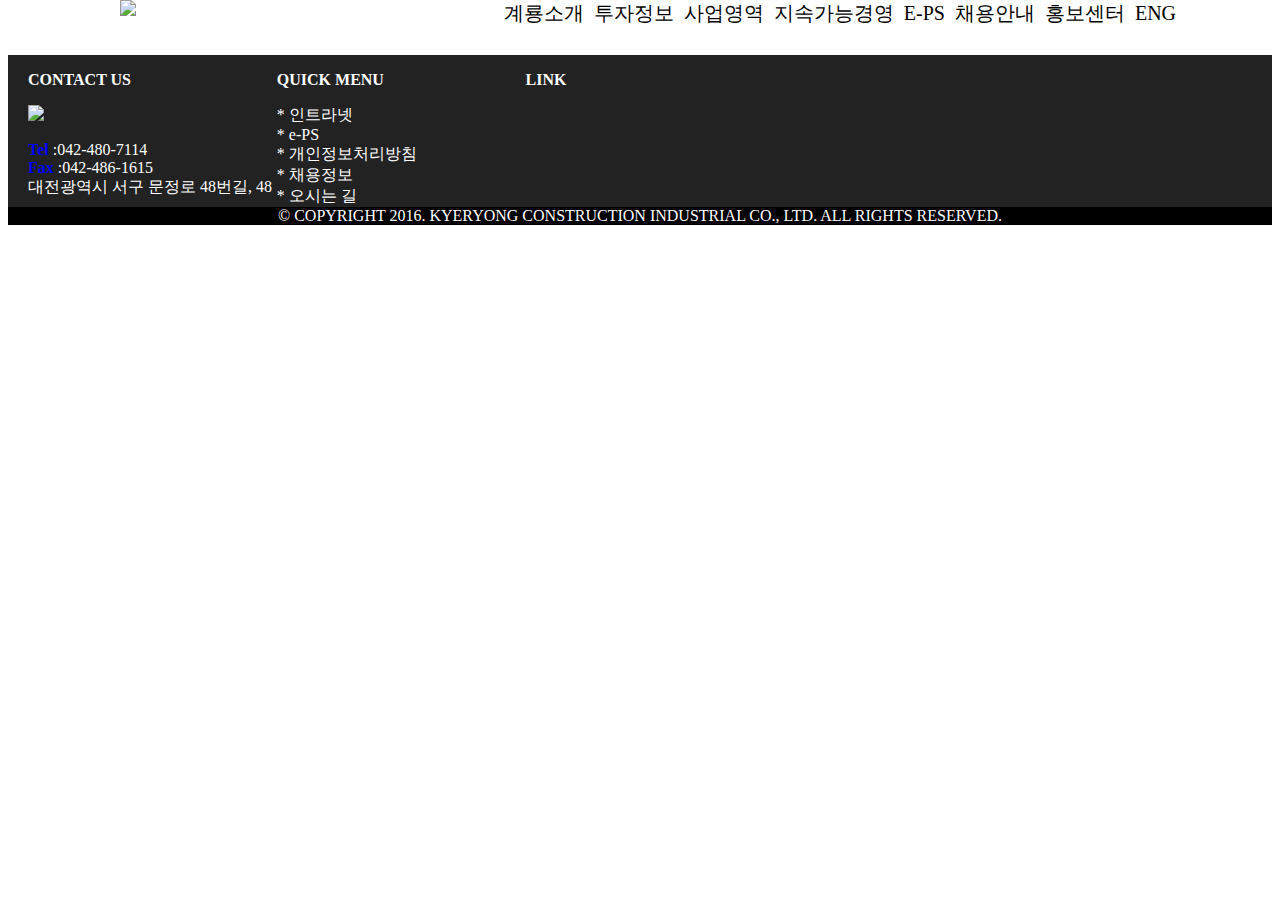
==== index.html @ 604e1d3a "fixed layer add" ====
<!DOCTYPE html>
<html lang="en">
<head>
    <meta charset="UTF-8">
    <meta name="viewport" content="width=device-width, initial-scale=1.0">
    <title>계룡건설산업</title>

    <style>

        div{
            border: 0px solid black;
            position: relative;
        }

        p{
            font-weight: bold;
        }

        span{
            display: block;
        }

        .navigation{
            position: fixed;
            display: flex;
            justify-content: space-around;
            top: 0;
            background-color: white;
            width: 100%;
        }

        .menu{
            display: flex;
            align-items: center;
        }

        .menu a{
            text-decoration: none;
            font-size: 20px;
            color: black;
            padding-left: 10px;
        }

        .menu a:hover{
            color: skyblue;
        }

        .body{
            margin-top: 55px;
        }

        .complain{
            display: flex;
            justify-content: space-evenly;
            background-color: #222;

            padding-left: 20px;
            color: white;
        }

        .complain > div:nth-child(1){
            width: 20%;
        }

        .complain > div:nth-child(2){
            width: 20%;
        }

        .complain > div:nth-child(3){
            width: 60%;
        }

        .last{
            display: flex; 
            justify-content: center;
            background-color: black;
            color: white;
        }



    </style>

</head>
<body>

    <!-- 최 외곽 -->
    <div class="container">
        <!-- 공용 레이어(top) -->
        <div class="navigation">
            <img width="150px" src="https://pds.saramin.co.kr/company/logo/202307/25/rybs5n_b48i-1mq885e_logo.jpg">
            
            <div class="menu">
                <a href="">계룡소개</a>
                <a href="">투자정보</a>
                <a href="">사업영역</a>
                <a href="">지속가능경영</a>
                <a href="">E-PS</a>
                <a href="">채용안내</a>
                <a href="">홍보센터</a>
                <a href="">ENG</a>
            </div>
        </div>

        <!-- body -->
        <div class="body">

        </div>

        <!-- last layer -->
        <div class="complain">
            <div>
                <p>CONTACT US</p>
                <p><img 
                    width="150px"
                    src="https://pds.saramin.co.kr/company/logo/202307/25/rybs5n_b48i-1mq885e_logo.jpg"></p>
                <span>
                    <h4 style="color: blue; display: inline;">Tel</h4>
                    :042-480-7114
                </span>
                <span>
                    <h4 style="color: blue; display: inline;">Fax</h4>
                    :042-486-1615
                </span>
                <span>대전광역시 서구 문정로 48번길, 48</span>
            </div>
            <div>
                <p>QUICK MENU</p>
                <span> * 인트라넷</span>
                <span> * e-PS </span>
                <span> * 개인정보처리방침</span>
                <span> * 채용정보 </span>
                <span> * 오시는 길</span>
            </div>
            <div>
                <p>LINK</p>
                <img src="" alt="">
                <img src="" alt="">
                <img src="" alt="">
            </div>
        </div>
        <div class="last">© COPYRIGHT 2016. KYERYONG CONSTRUCTION INDUSTRIAL CO., LTD. ALL RIGHTS RESERVED.</div>
    </div>
</body>
</html>
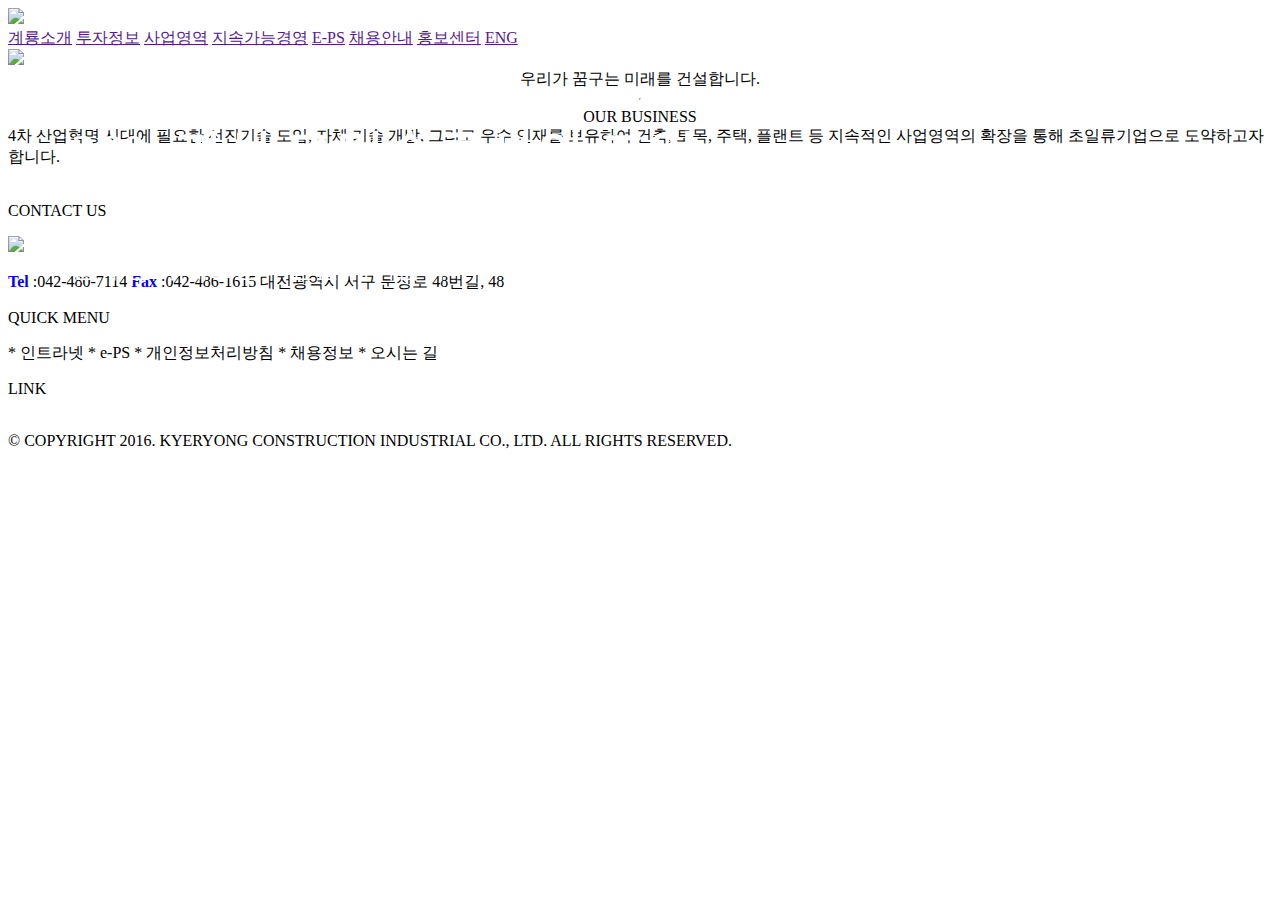
==== commit f3e31d51: "수정" ====
--- a/index.html
+++ b/index.html
@@ -4,81 +4,29 @@
     <meta charset="UTF-8">
     <meta name="viewport" content="width=device-width, initial-scale=1.0">
     <title>계룡건설산업</title>
+    <link rel="stylesheet" href="./resources/css/merge.css">
+
+    <!-- mystyle.css 파일 불러와서 적용시키기 -->
+    <link rel="stylesheet" href="./resources/index_css.css">
 
     <style>
-
-        div{
-            border: 0px solid black;
+        .main-img{
             position: relative;
         }
 
-        p{
-            font-weight: bold;
+        .img-text{
+            position: absolute;
+            top: 15%;
+            left: 5%;
+            color: white;
+            font-size: 25px;
         }
 
-        span{
-            display: block;
-        }
-
-        .navigation{
-            position: fixed;
+        .business_complain{
             display: flex;
-            justify-content: space-around;
-            top: 0;
-            background-color: white;
-            width: 100%;
-        }
-
-        .menu{
-            display: flex;
+            flex-direction: column;
             align-items: center;
         }
-
-        .menu a{
-            text-decoration: none;
-            font-size: 20px;
-            color: black;
-            padding-left: 10px;
-        }
-
-        .menu a:hover{
-            color: skyblue;
-        }
-
-        .body{
-            margin-top: 55px;
-        }
-
-        .complain{
-            display: flex;
-            justify-content: space-evenly;
-            background-color: #222;
-
-            padding-left: 20px;
-            color: white;
-        }
-
-        .complain > div:nth-child(1){
-            width: 20%;
-        }
-
-        .complain > div:nth-child(2){
-            width: 20%;
-        }
-
-        .complain > div:nth-child(3){
-            width: 60%;
-        }
-
-        .last{
-            display: flex; 
-            justify-content: center;
-            background-color: black;
-            color: white;
-        }
-
-
-
     </style>
 
 </head>
@@ -105,6 +53,33 @@
         <!-- body -->
         <div class="body">
 
+            <!-- 이미지 및 텍스트 -->
+            <div class="main-img">
+                <img 
+                width="100%"
+                src=".\resources\images\main_img1.png">
+                
+                <div class="img-text">
+                    <span>한국은행 통합별관</span>
+                    <h1>360' 건설 토털솔루션의 도약</h1>
+                    <span>대한민국 종합은행 건물에 대한 100년만의 리노베이션 프로젝트</span>
+                    <span>프리콘(Pre-Con) 서비스 등 스마트 기술로 건설 부문의 새로운 혁신을 이러갑니다.</span>
+                </div>
+            </div>
+        </div>
+
+        <!-- 사업 소개 -->
+        <div class="business_complain">
+            <span>우리가 꿈구는 미래를 건설합니다.</span>
+            <hr>
+            <span>OUR BUSINESS</span>
+            <span>4차 산업혁명 시대에 필요한 선진기술 도입, 자체 기술 개발, 
+                그리고 우수 인재를 보유하여 건축, 토목, 주택, 플랜트 등 
+                지속적인 사업영역의 확장을 통해 초일류기업으로 도약하고자 합니다.</span>
+        </div>
+
+        <div class="business_card">
+            <img src="">
         </div>
 
         <!-- last layer -->
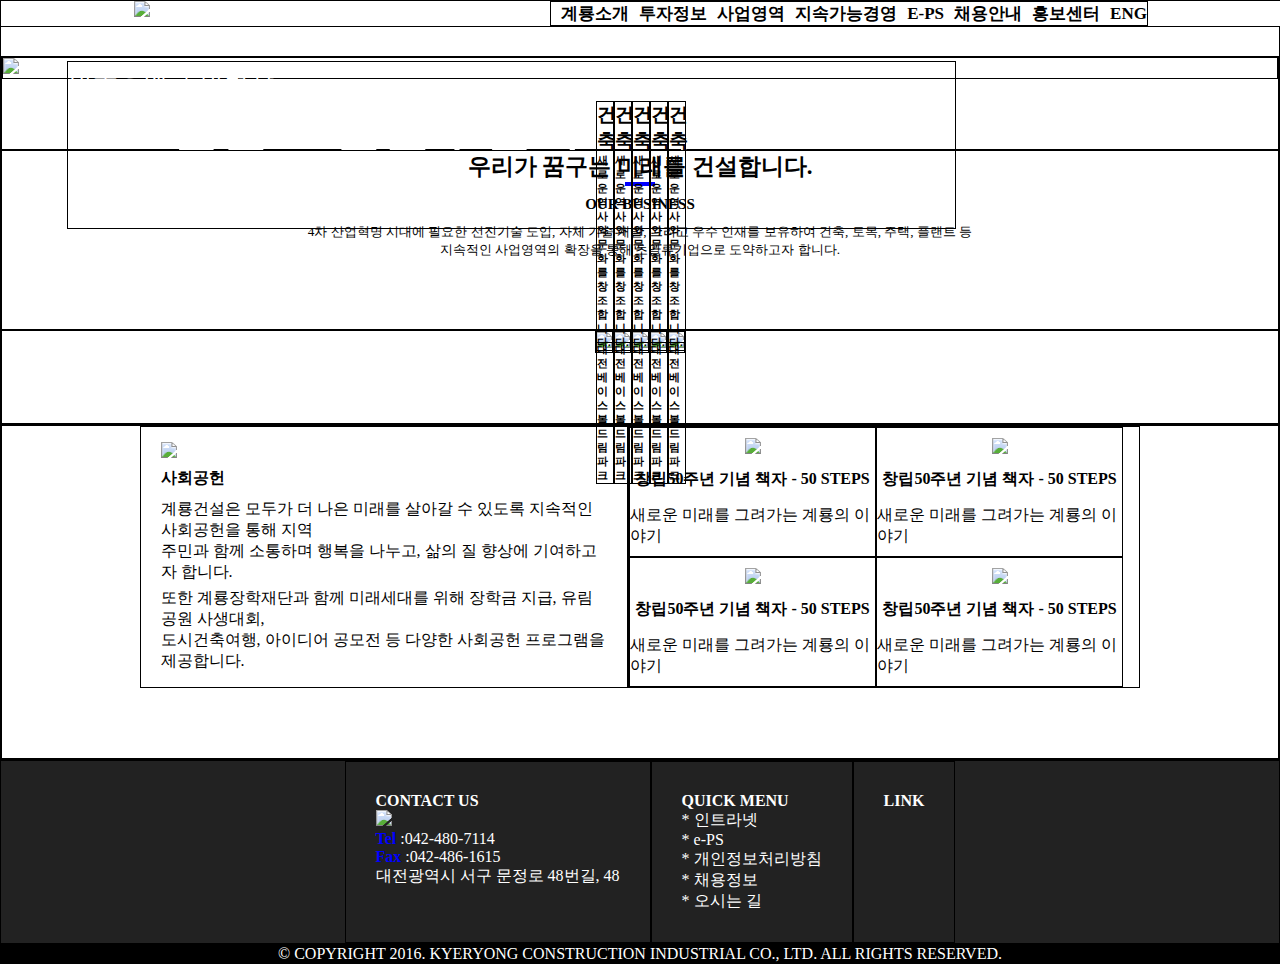
==== commit 9c699d77: "24.06.06 index 추가" ====
--- a/index.html
+++ b/index.html
@@ -4,12 +4,27 @@
     <meta charset="UTF-8">
     <meta name="viewport" content="width=device-width, initial-scale=1.0">
     <title>계룡건설산업</title>
-    <link rel="stylesheet" href="./resources/css/merge.css">
-
+    
     <!-- mystyle.css 파일 불러와서 적용시키기 -->
-    <link rel="stylesheet" href="./resources/index_css.css">
+    <link rel="stylesheet" href="./resources_sjm/css/index_css.css">
 
     <style>
+        *{
+            margin: 0;
+            padding: 0;
+        }
+
+        hr{
+            height: 1px;
+            background-color: black;
+            border: none;
+        }
+
+        .container > div{
+            padding-bottom: 70px;
+        }
+
+        /* <!-- 이미지 및 텍스트 --> */
         .main-img{
             position: relative;
         }
@@ -22,11 +37,82 @@
             font-size: 25px;
         }
 
+        /* <!-- 사업 소개 --> */
         .business_complain{
             display: flex;
             flex-direction: column;
             align-items: center;
         }
+
+        .business_complain h5{
+            font-weight: normal;
+        }
+
+        /* <!-- 사업 종류 --> */
+
+        .business_card{
+            display: flex;
+            justify-content: center;
+        }
+        .card-part{
+            position: relative;
+        }
+
+        .card-text-top{
+            position: absolute;
+            width: 100%;
+            top: 10px;
+        } 
+
+        .card-text-bottom{
+            position: absolute;
+            width: 100%;
+            bottom: 1px;
+        }
+
+        /* <!-- <!-- 소식 --> --> */
+        .story{
+            display: flex;
+            justify-content: center;
+        }
+
+        .story-left{
+            display: flex;
+            flex-direction: column;
+            width: 35%;
+
+            padding-top: 15px;
+            padding-left: 20px;
+            padding-right: 20px;
+            padding-bottom: 15px;
+        }
+
+        .story-left img{
+            padding-bottom: 10px;
+        }
+
+        .story-left p{
+            padding-bottom: 10px;
+        }
+
+        .story-right{
+            width: 40%;
+            display: flex;
+            flex-wrap: wrap;
+        }
+
+        .story-right > div{
+            width: 48%;
+            display: flex;
+            flex-direction: column;
+            justify-content: center;
+            align-items: center;
+        }
+
+        .story-right p{
+            padding-top: 15px;
+            padding-bottom: 15px;
+        }
     </style>
 
 </head>
@@ -34,30 +120,13 @@
 
     <!-- 최 외곽 -->
     <div class="container">
-        <!-- 공용 레이어(top) -->
-        <div class="navigation">
-            <img width="150px" src="https://pds.saramin.co.kr/company/logo/202307/25/rybs5n_b48i-1mq885e_logo.jpg">
-            
-            <div class="menu">
-                <a href="">계룡소개</a>
-                <a href="">투자정보</a>
-                <a href="">사업영역</a>
-                <a href="">지속가능경영</a>
-                <a href="">E-PS</a>
-                <a href="">채용안내</a>
-                <a href="">홍보센터</a>
-                <a href="">ENG</a>
-            </div>
-        </div>
-
-        <!-- body -->
+        <!-- body(navigation의 가려지는 것을 방지) -->
         <div class="body">
-
             <!-- 이미지 및 텍스트 -->
             <div class="main-img">
                 <img 
                 width="100%"
-                src=".\resources\images\main_img1.png">
+                src=".\resources_sjm\images\main_img1.png">
                 
                 <div class="img-text">
                     <span>한국은행 통합별관</span>
@@ -70,51 +139,166 @@
 
         <!-- 사업 소개 -->
         <div class="business_complain">
-            <span>우리가 꿈구는 미래를 건설합니다.</span>
-            <hr>
-            <span>OUR BUSINESS</span>
-            <span>4차 산업혁명 시대에 필요한 선진기술 도입, 자체 기술 개발, 
+            <span style="font-size: 23px; font-weight: bold;">
+                우리가 꿈구는 미래를 건설합니다.
+            </span>
+            <hr style="width: 30px; height: 4px; background-color: blue;">
+            <span style="font-weight: bold; padding-top: 10px; padding-bottom: 10px; font-size: 15px;">OUR BUSINESS</span>
+            <h5>4차 산업혁명 시대에 필요한 선진기술 도입, 자체 기술 개발, 
                 그리고 우수 인재를 보유하여 건축, 토목, 주택, 플랜트 등 
-                지속적인 사업영역의 확장을 통해 초일류기업으로 도약하고자 합니다.</span>
-        </div>
-
+            </h5>
+            <h5>
+                지속적인 사업영역의 확장을 통해 초일류기업으로 도약하고자 합니다.
+            </h5>
+        </div>
+
+        <!-- 사업 종류(5개) -->
         <div class="business_card">
-            <img src="">
-        </div>
-
-        <!-- last layer -->
-        <div class="complain">
-            <div>
-                <p>CONTACT US</p>
-                <p><img 
-                    width="150px"
-                    src="https://pds.saramin.co.kr/company/logo/202307/25/rybs5n_b48i-1mq885e_logo.jpg"></p>
+            <div class="card-part">
+                <img src="https://via.placeholder.com/186x258">
+                <div class="card-text-top">
+                    <h6>대전 베이스볼드림파크</h6>
+                </div>
+                <div class="card-text-bottom">
+                    <h3 class="card-text">건축</h3>
+                    <h6 class="card-text">새로운 역사와 문화를 창조합니다.</h6>
+                </div>
+            </div>
+            <div class="card-part">
+                <img src="https://via.placeholder.com/186x258">
+                <div class="card-text-top">
+                    <h6>대전 베이스볼드림파크</h6>
+                </div>
+                <div class="card-text-bottom">
+                    <h3 class="card-text">건축</h3>
+                    <h6 class="card-text">새로운 역사와 문화를 창조합니다.</h6>
+                </div>
+            </div>
+            <div class="card-part">
+                <img src="https://via.placeholder.com/186x258">
+                <div class="card-text-top">
+                    <h6>대전 베이스볼드림파크</h6>
+                </div>
+                <div class="card-text-bottom">
+                    <h3 class="card-text">건축</h3>
+                    <h6 class="card-text">새로운 역사와 문화를 창조합니다.</h6>
+                </div>
+            </div>
+            <div class="card-part">
+                <img src="https://via.placeholder.com/186x258">
+                <div class="card-text-top">
+                    <h6>대전 베이스볼드림파크</h6>
+                </div>
+                <div class="card-text-bottom">
+                    <h3 class="card-text">건축</h3>
+                    <h6 class="card-text">새로운 역사와 문화를 창조합니다.</h6>
+                </div>
+            </div>
+            <div class="card-part">
+                <img src="https://via.placeholder.com/186x258">
+                <div class="card-text-top">
+                    <h6>대전 베이스볼드림파크</h6>
+                </div>
+                <div class="card-text-bottom">
+                    <h3 class="card-text">건축</h3>
+                    <h6 class="card-text">새로운 역사와 문화를 창조합니다.</h6>
+                </div>
+            </div>
+        </div>
+
+        <hr>
+
+        <!-- 소식 -->
+        <div class="story">
+            <div class="story-left">
+                <img width="auto" src="https://via.placeholder.com/555x330">
+                <p>사회공헌</p>
                 <span>
-                    <h4 style="color: blue; display: inline;">Tel</h4>
-                    :042-480-7114
+                    계룡건설은 모두가 더 나은 미래를 살아갈 수 있도록 지속적인 사회공헌을 통해 지역 
+                </span>
+                <span style="margin-bottom: 5px;">
+                    주민과 함께 소통하며 행복을 나누고, 삶의 질 향상에 기여하고자 합니다.
                 </span>
                 <span>
-                    <h4 style="color: blue; display: inline;">Fax</h4>
-                    :042-486-1615
+                    또한 계룡장학재단과 함께 미래세대를 위해 장학금 지급, 유림공원 사생대회, 
                 </span>
-                <span>대전광역시 서구 문정로 48번길, 48</span>
-            </div>
-            <div>
-                <p>QUICK MENU</p>
-                <span> * 인트라넷</span>
-                <span> * e-PS </span>
-                <span> * 개인정보처리방침</span>
-                <span> * 채용정보 </span>
-                <span> * 오시는 길</span>
-            </div>
-            <div>
-                <p>LINK</p>
-                <img src="" alt="">
-                <img src="" alt="">
-                <img src="" alt="">
-            </div>
-        </div>
-        <div class="last">© COPYRIGHT 2016. KYERYONG CONSTRUCTION INDUSTRIAL CO., LTD. ALL RIGHTS RESERVED.</div>
+                <span>
+                    도시건축여행, 아이디어 공모전 등 다양한 사회공헌 프로그램을 제공합니다.
+                </span>
+            </div>
+            <div class="story-right">
+                <div>
+                    <img width="auto" src="https://via.placeholder.com/262x154">
+                    <p>창립50주년 기념 책자 - 50 STEPS</p>
+                    <span>새로운 미래를 그려가는 계룡의 이야기</span>
+                </div>
+                <div>
+                    <img width="auto" src="https://via.placeholder.com/262x154">
+                    <p>창립50주년 기념 책자 - 50 STEPS</p>
+                    <span>새로운 미래를 그려가는 계룡의 이야기</span>
+                </div>
+                <div>
+                    <img width="auto" src="https://via.placeholder.com/262x154">
+                    <p>창립50주년 기념 책자 - 50 STEPS</p>
+                    <span>새로운 미래를 그려가는 계룡의 이야기</span>
+                </div>
+                <div>
+                    <img width="auto" src="https://via.placeholder.com/262x154">
+                    <p>창립50주년 기념 책자 - 50 STEPS</p>
+                    <span>새로운 미래를 그려가는 계룡의 이야기</span>
+                </div>
+            </div>
+        </div>
     </div>
+
+    <!-- 공용 레이어(navigation) -->
+    <div class="navigation">
+        <img width="150px" src="https://pds.saramin.co.kr/company/logo/202307/25/rybs5n_b48i-1mq885e_logo.jpg">
+        
+        <div class="menu">
+            <a href="">계룡소개</a>
+            <a href="">투자정보</a>
+            <a href="">사업영역</a>
+            <a href="">지속가능경영</a>
+            <a href="">E-PS</a>
+            <a href="">채용안내</a>
+            <a href="">홍보센터</a>
+            <a href="">ENG</a>
+        </div>
+    </div>
+
+    <!-- last layer -->
+    <div class="complain">
+        <div>
+            <p>CONTACT US</p>
+            <p><img 
+                width="150px"
+                src="https://pds.saramin.co.kr/company/logo/202307/25/rybs5n_b48i-1mq885e_logo.jpg"></p>
+            <span>
+                <h4 style="color: blue; display: inline;">Tel</h4>
+                :042-480-7114
+            </span>
+            <span>
+                <h4 style="color: blue; display: inline;">Fax</h4>
+                :042-486-1615
+            </span>
+            <span>대전광역시 서구 문정로 48번길, 48</span>
+        </div>
+        <div>
+            <p>QUICK MENU</p>
+            <span> * 인트라넷</span>
+            <span> * e-PS </span>
+            <span> * 개인정보처리방침</span>
+            <span> * 채용정보 </span>
+            <span> * 오시는 길</span>
+        </div>
+        <div>
+            <p>LINK</p>
+            <img src="https://via.placeholder.com/120x75" alt="">
+            <img src="https://via.placeholder.com/120x75" alt="">
+            <img src="https://via.placeholder.com/120x75" alt="">
+        </div>
+    </div>
+    <div class="last">© COPYRIGHT 2016. KYERYONG CONSTRUCTION INDUSTRIAL CO., LTD. ALL RIGHTS RESERVED.</div>
 </body>
 </html>--- a/resources_sjm/css/index_css.css
+++ b/resources_sjm/css/index_css.css
@@ -0,0 +1,64 @@
+/* 고정 layer */
+div{
+    border: 1px solid black;
+    position: relative;
+}
+
+p{
+    font-weight: bold;
+}
+
+span{
+    display: block;
+    width: auto;
+}
+
+.navigation{
+    position: fixed;
+    display: flex;
+    justify-content: space-around;
+    top: 0;
+    background-color: white;
+    width: 100%;
+}
+
+.menu{
+    display: flex;
+    align-items: center;
+}
+
+.menu a{
+    text-decoration: none;
+    font-size: 17px;
+    color: black;
+    padding-left: 10px;
+    font-weight: bold;
+}
+
+.menu a:hover{
+    color: skyblue;
+}
+
+.body{
+    margin-top: 55px;
+}
+
+.complain{
+    display: flex;
+    justify-content: center;
+    background-color: #222;
+
+    padding-left: 20px;
+    color: white;
+}
+
+.complain > div{
+    padding: 30px;
+}
+
+.last{
+    display: flex; 
+    justify-content: center;
+    background-color: black;
+    color: white;
+}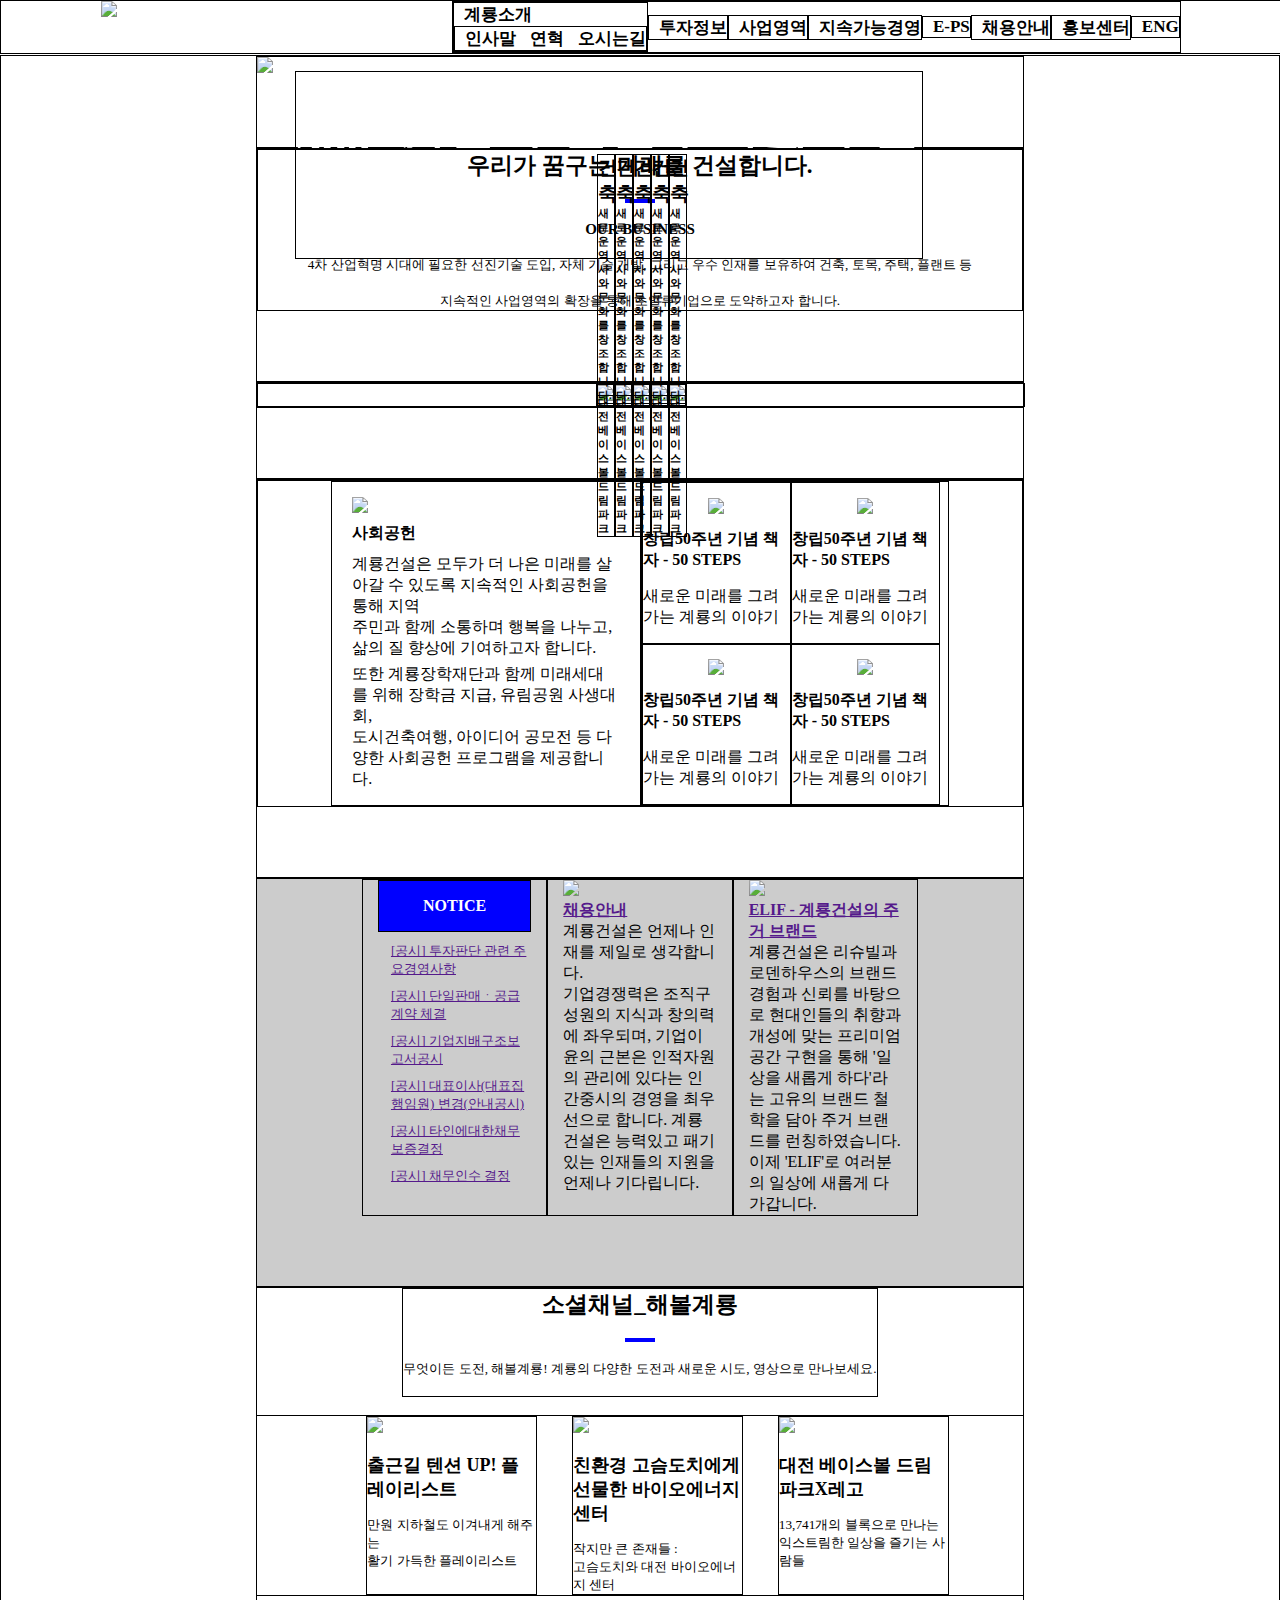
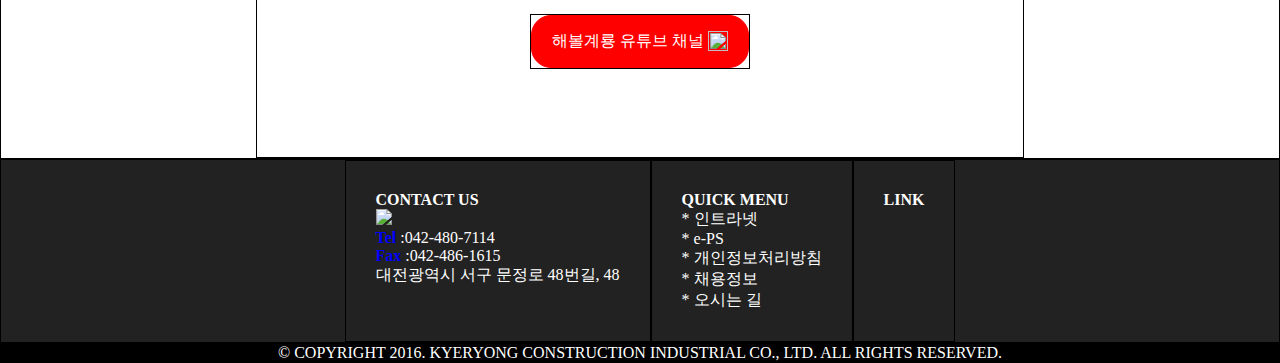
==== commit 6cb1a4aa: "Revert "index 기본틀 완성"" ====
--- a/index.html
+++ b/index.html
@@ -14,13 +14,35 @@
             padding: 0;
         }
 
+        div{
+            border: 1px solid black;
+            position: relative;
+        }
+
+        span{
+            display: block;
+            width: auto;
+        }
+
+        .complain p{
+            font-weight: bold;
+        }
+
         hr{
             height: 1px;
             background-color: black;
             border: none;
         }
 
+        .container{
+            display: flex;
+            flex-direction: column;
+            align-items: center;
+            margin-top: 55px;
+        }
+
         .container > div{
+            width: 60%;
             padding-bottom: 70px;
         }
 
@@ -37,6 +59,16 @@
             font-size: 25px;
         }
 
+        .img-text h6{
+            font-weight: normal;
+
+            margin-top: 40px;
+        }
+
+        .line-margin{
+            margin-bottom: 18px;
+        }
+
         /* <!-- 사업 소개 --> */
         .business_complain{
             display: flex;
@@ -53,6 +85,8 @@
         .business_card{
             display: flex;
             justify-content: center;
+            width: 100%;
+            height: 100%;
         }
         .card-part{
             position: relative;
@@ -113,157 +147,348 @@
             padding-top: 15px;
             padding-bottom: 15px;
         }
+
+        /* <!-- 공지사항 --> */
+        .notice{
+            display: flex;
+            justify-content: center;
+            background-color: #ccc;
+            
+        }
+
+        .notice > div:nth-child(1){
+            display: flex;
+            flex-direction: column;
+            width: 20%;
+            padding-right: 15px;
+            padding-left: 15px;
+        }
+
+        .notice > div:nth-child(1) > div{
+            display: flex;
+            justify-content: center;
+            align-items: center;
+            background-color: blue;
+            height: 15%;
+            
+            margin-bottom: 10px;
+        }
+
+        .notice > div:nth-child(1) > a{
+            font-size: 13px;
+
+            padding-bottom: 9px;
+            padding-left: 13px;
+        }
+
+        .notice > div:nth-child(2){
+            display: flex;
+            flex-direction: column;
+            width: 20%;
+            padding-right: 15px;
+            padding-left: 15px;
+        }
+
+        .notice > div:nth-child(3){
+            display: flex;
+            flex-direction: column;
+            width: 20%;
+            padding-right: 15px;
+            padding-left: 15px;
+        }
+
+        .notice h4{
+            color: white;
+        }
+
+        /* <!-- 유튜브 채널 --> */
+        .youtube{
+            display: flex;
+            flex-direction: column;
+            align-items: center;
+        }
+
+        .youtube > div{
+            margin-bottom: 18px;
+        }
+
+        .youtube-layer1{
+            display: flex;
+            flex-direction: column;
+            align-items: center;
+        }
+
+        .youtube-layer2{
+            display: flex;
+            justify-content: center;
+            width: 100%;
+        }
+
+        .youtube-layer2 > div{
+            width: 22%;
+            margin-left: 35px;
+        }
+
+        .youtube-layer2 a{
+            font-size: 18px;
+            text-decoration: none;
+            color: black;
+        }
+
+        .youtube-layer2 > div p{
+            font-weight: bold;
+
+            padding-top: 15px;
+            padding-bottom: 15px;
+        }
+
+        .youtube-layer2 > div h5{
+            font-weight: normal;
+        }
+
+        .youtube-layer3 > div{
+            display: flex;
+
+            background-color: red;
+            border: 1px solid red;
+            color: white;
+            border-radius: 20px;
+
+            padding-top: 15px;
+            padding-bottom: 15px;
+            padding-left: 20px;
+            padding-right: 20px;
+        }
+
+        .youtube-layer3 > div:hover{
+            transition-duration: 1s;
+            background-color: white;
+            color: red;
+        }
     </style>
 
 </head>
 <body>
-
     <!-- 최 외곽 -->
     <div class="container">
-        <!-- body(navigation의 가려지는 것을 방지) -->
-        <div class="body">
-            <!-- 이미지 및 텍스트 -->
-            <div class="main-img">
-                <img 
-                width="100%"
-                src=".\resources_sjm\images\main_img1.png">
-                
-                <div class="img-text">
-                    <span>한국은행 통합별관</span>
-                    <h1>360' 건설 토털솔루션의 도약</h1>
-                    <span>대한민국 종합은행 건물에 대한 100년만의 리노베이션 프로젝트</span>
-                    <span>프리콘(Pre-Con) 서비스 등 스마트 기술로 건설 부문의 새로운 혁신을 이러갑니다.</span>
-                </div>
+        <!-- 이미지 및 텍스트 -->
+        <div class="main-img">
+            <img 
+            width="100%"
+            src=".\resources_sjm\images\main_img1.png">
+            
+            <div class="img-text">
+                <span>한국은행 통합별관</span>
+                <h1>360' 건설 토털솔루션의 도약</h1>
+                <h6>
+                    대한민국 종합은행 건물에 대한 100년만의 리노베이션 프로젝트프리콘(Pre-Con) 
+                    <br>
+                    서비스 등 스마트 기술로 건설 부문의 새로운 혁신을 이러갑니다.
+                </h6>
             </div>
         </div>
 
         <!-- 사업 소개 -->
-        <div class="business_complain">
-            <span style="font-size: 23px; font-weight: bold;">
-                우리가 꿈구는 미래를 건설합니다.
-            </span>
-            <hr style="width: 30px; height: 4px; background-color: blue;">
-            <span style="font-weight: bold; padding-top: 10px; padding-bottom: 10px; font-size: 15px;">OUR BUSINESS</span>
-            <h5>4차 산업혁명 시대에 필요한 선진기술 도입, 자체 기술 개발, 
-                그리고 우수 인재를 보유하여 건축, 토목, 주택, 플랜트 등 
-            </h5>
-            <h5>
-                지속적인 사업영역의 확장을 통해 초일류기업으로 도약하고자 합니다.
-            </h5>
-        </div>
-
-        <!-- 사업 종류(5개) -->
-        <div class="business_card">
-            <div class="card-part">
-                <img src="https://via.placeholder.com/186x258">
-                <div class="card-text-top">
-                    <h6>대전 베이스볼드림파크</h6>
-                </div>
-                <div class="card-text-bottom">
-                    <h3 class="card-text">건축</h3>
-                    <h6 class="card-text">새로운 역사와 문화를 창조합니다.</h6>
-                </div>
-            </div>
-            <div class="card-part">
-                <img src="https://via.placeholder.com/186x258">
-                <div class="card-text-top">
-                    <h6>대전 베이스볼드림파크</h6>
-                </div>
-                <div class="card-text-bottom">
-                    <h3 class="card-text">건축</h3>
-                    <h6 class="card-text">새로운 역사와 문화를 창조합니다.</h6>
-                </div>
-            </div>
-            <div class="card-part">
-                <img src="https://via.placeholder.com/186x258">
-                <div class="card-text-top">
-                    <h6>대전 베이스볼드림파크</h6>
-                </div>
-                <div class="card-text-bottom">
-                    <h3 class="card-text">건축</h3>
-                    <h6 class="card-text">새로운 역사와 문화를 창조합니다.</h6>
-                </div>
-            </div>
-            <div class="card-part">
-                <img src="https://via.placeholder.com/186x258">
-                <div class="card-text-top">
-                    <h6>대전 베이스볼드림파크</h6>
-                </div>
-                <div class="card-text-bottom">
-                    <h3 class="card-text">건축</h3>
-                    <h6 class="card-text">새로운 역사와 문화를 창조합니다.</h6>
-                </div>
-            </div>
-            <div class="card-part">
-                <img src="https://via.placeholder.com/186x258">
-                <div class="card-text-top">
-                    <h6>대전 베이스볼드림파크</h6>
-                </div>
-                <div class="card-text-bottom">
-                    <h3 class="card-text">건축</h3>
-                    <h6 class="card-text">새로운 역사와 문화를 창조합니다.</h6>
-                </div>
-            </div>
-        </div>
-
-        <hr>
-
-        <!-- 소식 -->
-        <div class="story">
-            <div class="story-left">
-                <img width="auto" src="https://via.placeholder.com/555x330">
-                <p>사회공헌</p>
+        <div>
+            <div class="business_complain">
+                <span class="line-margin" style="font-size: 23px; font-weight: bold;">
+                    우리가 꿈구는 미래를 건설합니다.
+                </span>
+                <hr class="line-margin" style="width: 30px; height: 4px; background-color: blue;">
+                <span class="line-margin" style="font-weight: bold; font-size: 15px;">OUR BUSINESS</span>
+                <h5 class="line-margin">4차 산업혁명 시대에 필요한 선진기술 도입, 자체 기술 개발, 
+                    그리고 우수 인재를 보유하여 건축, 토목, 주택, 플랜트 등 
+                </h5>
+                <h5>
+                    지속적인 사업영역의 확장을 통해 초일류기업으로 도약하고자 합니다.
+                </h5>
+            </div>
+        </div>
+
+        <div>
+
+            <!-- 사업 종류(5개) -->
+            <div class="business_card">
+                <div class="card-part">
+                    <img src="https://via.placeholder.com/185x260">
+                    <div class="card-text-top">
+                        <h6>대전 베이스볼드림파크</h6>
+                    </div>
+                    <div class="card-text-bottom">
+                        <h3 class="card-text">건축</h3>
+                        <h6 class="card-text">새로운 역사와 문화를 창조합니다.</h6>
+                    </div>
+                </div>
+                <div class="card-part">
+                    <img src="https://via.placeholder.com/185x260">
+                    <div class="card-text-top">
+                        <h6>대전 베이스볼드림파크</h6>
+                    </div>
+                    <div class="card-text-bottom">
+                        <h3 class="card-text">건축</h3>
+                        <h6 class="card-text">새로운 역사와 문화를 창조합니다.</h6>
+                    </div>
+                </div>
+                <div class="card-part">
+                    <img src="https://via.placeholder.com/185x260">
+                    <div class="card-text-top">
+                        <h6>대전 베이스볼드림파크</h6>
+                    </div>
+                    <div class="card-text-bottom">
+                        <h3 class="card-text">건축</h3>
+                        <h6 class="card-text">새로운 역사와 문화를 창조합니다.</h6>
+                    </div>
+                </div>
+                <div class="card-part">
+                    <img src="https://via.placeholder.com/185x260">
+                    <div class="card-text-top">
+                        <h6>대전 베이스볼드림파크</h6>
+                    </div>
+                    <div class="card-text-bottom">
+                        <h3 class="card-text">건축</h3>
+                        <h6 class="card-text">새로운 역사와 문화를 창조합니다.</h6>
+                    </div>
+                </div>
+                <div class="card-part">
+                    <img src="https://via.placeholder.com/185x260">
+                    <div class="card-text-top">
+                        <h6>대전 베이스볼드림파크</h6>
+                    </div>
+                    <div class="card-text-bottom">
+                        <h3 class="card-text">건축</h3>
+                        <h6 class="card-text">새로운 역사와 문화를 창조합니다.</h6>
+                    </div>
+                </div>
+            </div>
+    
+            <hr>
+        </div>
+
+        <div>
+            <!-- 소식 -->
+            <div class="story">
+                <div class="story-left">
+                    <img width="auto" src="https://via.placeholder.com/555x330">
+                    <p>사회공헌</p>
+                    <span>
+                        계룡건설은 모두가 더 나은 미래를 살아갈 수 있도록 지속적인 사회공헌을 통해 지역 
+                    </span>
+                    <span style="margin-bottom: 5px;">
+                        주민과 함께 소통하며 행복을 나누고, 삶의 질 향상에 기여하고자 합니다.
+                    </span>
+                    <span>
+                        또한 계룡장학재단과 함께 미래세대를 위해 장학금 지급, 유림공원 사생대회, 
+                    </span>
+                    <span>
+                        도시건축여행, 아이디어 공모전 등 다양한 사회공헌 프로그램을 제공합니다.
+                    </span>
+                </div>
+                <div class="story-right">
+                    <div>
+                        <img width="auto" src="https://via.placeholder.com/262x154">
+                        <p>창립50주년 기념 책자 - 50 STEPS</p>
+                        <span>새로운 미래를 그려가는 계룡의 이야기</span>
+                    </div>
+                    <div>
+                        <img width="auto" src="https://via.placeholder.com/262x154">
+                        <p>창립50주년 기념 책자 - 50 STEPS</p>
+                        <span>새로운 미래를 그려가는 계룡의 이야기</span>
+                    </div>
+                    <div>
+                        <img width="auto" src="https://via.placeholder.com/262x154">
+                        <p>창립50주년 기념 책자 - 50 STEPS</p>
+                        <span>새로운 미래를 그려가는 계룡의 이야기</span>
+                    </div>
+                    <div>
+                        <img width="auto" src="https://via.placeholder.com/262x154">
+                        <p>창립50주년 기념 책자 - 50 STEPS</p>
+                        <span>새로운 미래를 그려가는 계룡의 이야기</span>
+                    </div>
+                </div>
+            </div>
+        </div>
+
+        <!-- 공지사항 -->
+        <div class="notice">
+            <div>
+                <div>
+                    <h4>NOTICE</h4>
+                </div>
+                <a href="">[공시] 투자판단 관련 주요경영사항</a>
+                <a href="">[공시] 단일판매ㆍ공급계약 체결</a>
+                <a href="">[공시] 기업지배구조보고서공시</a>
+                <a href="">[공시] 대표이사(대표집행임원) 변경(안내공시)</a>
+                <a href="">[공시] 타인에대한채무보증결정</a>
+                <a href="">[공시] 채무인수 결정</a>
+            </div>
+            <div>
+                <a href=""><img src="https://via.placeholder.com/359x121"></a>
+                <a href=""><p>채용안내</p></a>
                 <span>
-                    계룡건설은 모두가 더 나은 미래를 살아갈 수 있도록 지속적인 사회공헌을 통해 지역 
+                    계룡건설은 언제나 인재를 제일로 생각합니다.
+                    <br>
+                    기업경쟁력은 조직구성원의 지식과 창의력에 좌우되며, 기업이윤의 근본은 인적자원의 관리에 있다는 인간중시의 경영을 최우선으로 합니다. 
+                    계룡건설은 능력있고 패기있는 인재들의 지원을 언제나 기다립니다.
                 </span>
-                <span style="margin-bottom: 5px;">
-                    주민과 함께 소통하며 행복을 나누고, 삶의 질 향상에 기여하고자 합니다.
+            </div>
+            <div>
+                <a href=""><img src="https://via.placeholder.com/359x121"></a>
+                <a href=""><p>ELIF - 계룡건설의 주거 브랜드</p></a>
+                <span>
+                    계룡건설은 리슈빌과 로덴하우스의 브랜드 경험과 신뢰를 바탕으로 현대인들의 취향과 개성에 맞는 프리미엄 공간 구현을 통해 
+                    '일상을 새롭게 하다'라는 고유의 브랜드 철학을 담아 주거 브랜드를 런칭하였습니다.
+                    <br>
+                    이제 'ELIF'로 여러분의 일상에 새롭게 다가갑니다.
                 </span>
-                <span>
-                    또한 계룡장학재단과 함께 미래세대를 위해 장학금 지급, 유림공원 사생대회, 
+            </div>
+        </div>
+
+        <!-- 유튜브 채널 -->
+        <div class="youtube">
+            <div class="youtube-layer1">
+                <span class="line-margin" style="font-size: 23px; font-weight: bold;">
+                    소셜채널_해볼계룡
                 </span>
-                <span>
-                    도시건축여행, 아이디어 공모전 등 다양한 사회공헌 프로그램을 제공합니다.
-                </span>
-            </div>
-            <div class="story-right">
+                <hr class="line-margin" style="width: 30px; height: 4px; background-color: blue;">
+                <h5 class="line-margin" style="font-weight: normal;">무엇이든 도전, 해볼계룡!
+                    계룡의 다양한 도전과 새로운 시도, 영상으로 만나보세요.
+                </h5>
+            </div>
+            <div class="youtube-layer2">
                 <div>
-                    <img width="auto" src="https://via.placeholder.com/262x154">
-                    <p>창립50주년 기념 책자 - 50 STEPS</p>
-                    <span>새로운 미래를 그려가는 계룡의 이야기</span>
+                    <a href=""><img width="100%" src=".\resources_sjm\images\youtube_sumnail1.png"></a>
+                    <a href=""><p>출근길 텐션 UP! 플레이리스트</p></a>
+                    <h5>
+                        만원 지하철도 이겨내게 해주는
+                        <br>
+                        활기 가득한 플레이리스트
+                    </h5>
                 </div>
                 <div>
-                    <img width="auto" src="https://via.placeholder.com/262x154">
-                    <p>창립50주년 기념 책자 - 50 STEPS</p>
-                    <span>새로운 미래를 그려가는 계룡의 이야기</span>
+                    <a href=""><img width="100%" src=".\resources_sjm\images\youtube_sumnail2.png"></a>
+                    <a href=""><p>친환경 고슴도치에게 선물한 바이오에너지 센터</p></a>
+                    <h5>
+                        작지만 큰 존재들 :
+                        <br>
+                        고슴도치와 대전 바이오에너지 센터
+                    </h5>
                 </div>
                 <div>
-                    <img width="auto" src="https://via.placeholder.com/262x154">
-                    <p>창립50주년 기념 책자 - 50 STEPS</p>
-                    <span>새로운 미래를 그려가는 계룡의 이야기</span>
-                </div>
+                    <a href=""><img width="100%" src=".\resources_sjm\images\youtube_sumnail3.png"></a>
+                    <a href=""><p>대전 베이스볼 드림파크X레고</p></a>
+                    <h5>
+                        13,741개의 블록으로 만나는
+                        <br>
+                        익스트림한 일상을 즐기는 사람들
+                    </h5>
+                </div>
+            </div>
+            <div class="youtube-layer3">
                 <div>
-                    <img width="auto" src="https://via.placeholder.com/262x154">
-                    <p>창립50주년 기념 책자 - 50 STEPS</p>
-                    <span>새로운 미래를 그려가는 계룡의 이야기</span>
-                </div>
-            </div>
-        </div>
-    </div>
-
-    <!-- 공용 레이어(navigation) -->
-    <div class="navigation">
-        <img width="150px" src="https://pds.saramin.co.kr/company/logo/202307/25/rybs5n_b48i-1mq885e_logo.jpg">
-        
-        <div class="menu">
-            <a href="">계룡소개</a>
-            <a href="">투자정보</a>
-            <a href="">사업영역</a>
-            <a href="">지속가능경영</a>
-            <a href="">E-PS</a>
-            <a href="">채용안내</a>
-            <a href="">홍보센터</a>
-            <a href="">ENG</a>
+                    <span>해볼계룡 유튜브 채널&nbsp;</span>
+                    <img width="20px" height="20px" src=".\resources_sjm\images\youtube_icon-removebg-preview.png">
+                </div>
+            </div>
         </div>
     </div>
 
@@ -299,6 +524,44 @@
             <img src="https://via.placeholder.com/120x75" alt="">
         </div>
     </div>
+
+    <!-- 공용 레이어(navigation) -->
+    <div class="navigation">
+        <img width="150px" src="https://pds.saramin.co.kr/company/logo/202307/25/rybs5n_b48i-1mq885e_logo.jpg">
+        
+        <div class="menu">
+            <div class="menu-each">
+                <a href="">계룡소개</a>
+                <div>
+                    <a href="">인사말</a>
+                    <a href="">연혁</a>
+                    <a href="">오시는길</a>
+                </div>
+            </div>
+            <div>
+                <a href="">투자정보</a>
+            </div>
+            <div>
+                <a href="">사업영역</a>
+            </div>
+            <div>
+                <a href="">지속가능경영</a>
+            </div>
+            <div>
+                <a href="">E-PS</a>
+            </div>
+            <div>
+                <a href="">채용안내</a>
+            </div>
+            <div>
+                <a href="">홍보센터</a>
+            </div>
+            <div>
+                <a href="">ENG</a>
+            </div>
+        </div>
+    </div>
+    
     <div class="last">© COPYRIGHT 2016. KYERYONG CONSTRUCTION INDUSTRIAL CO., LTD. ALL RIGHTS RESERVED.</div>
 </body>
 </html>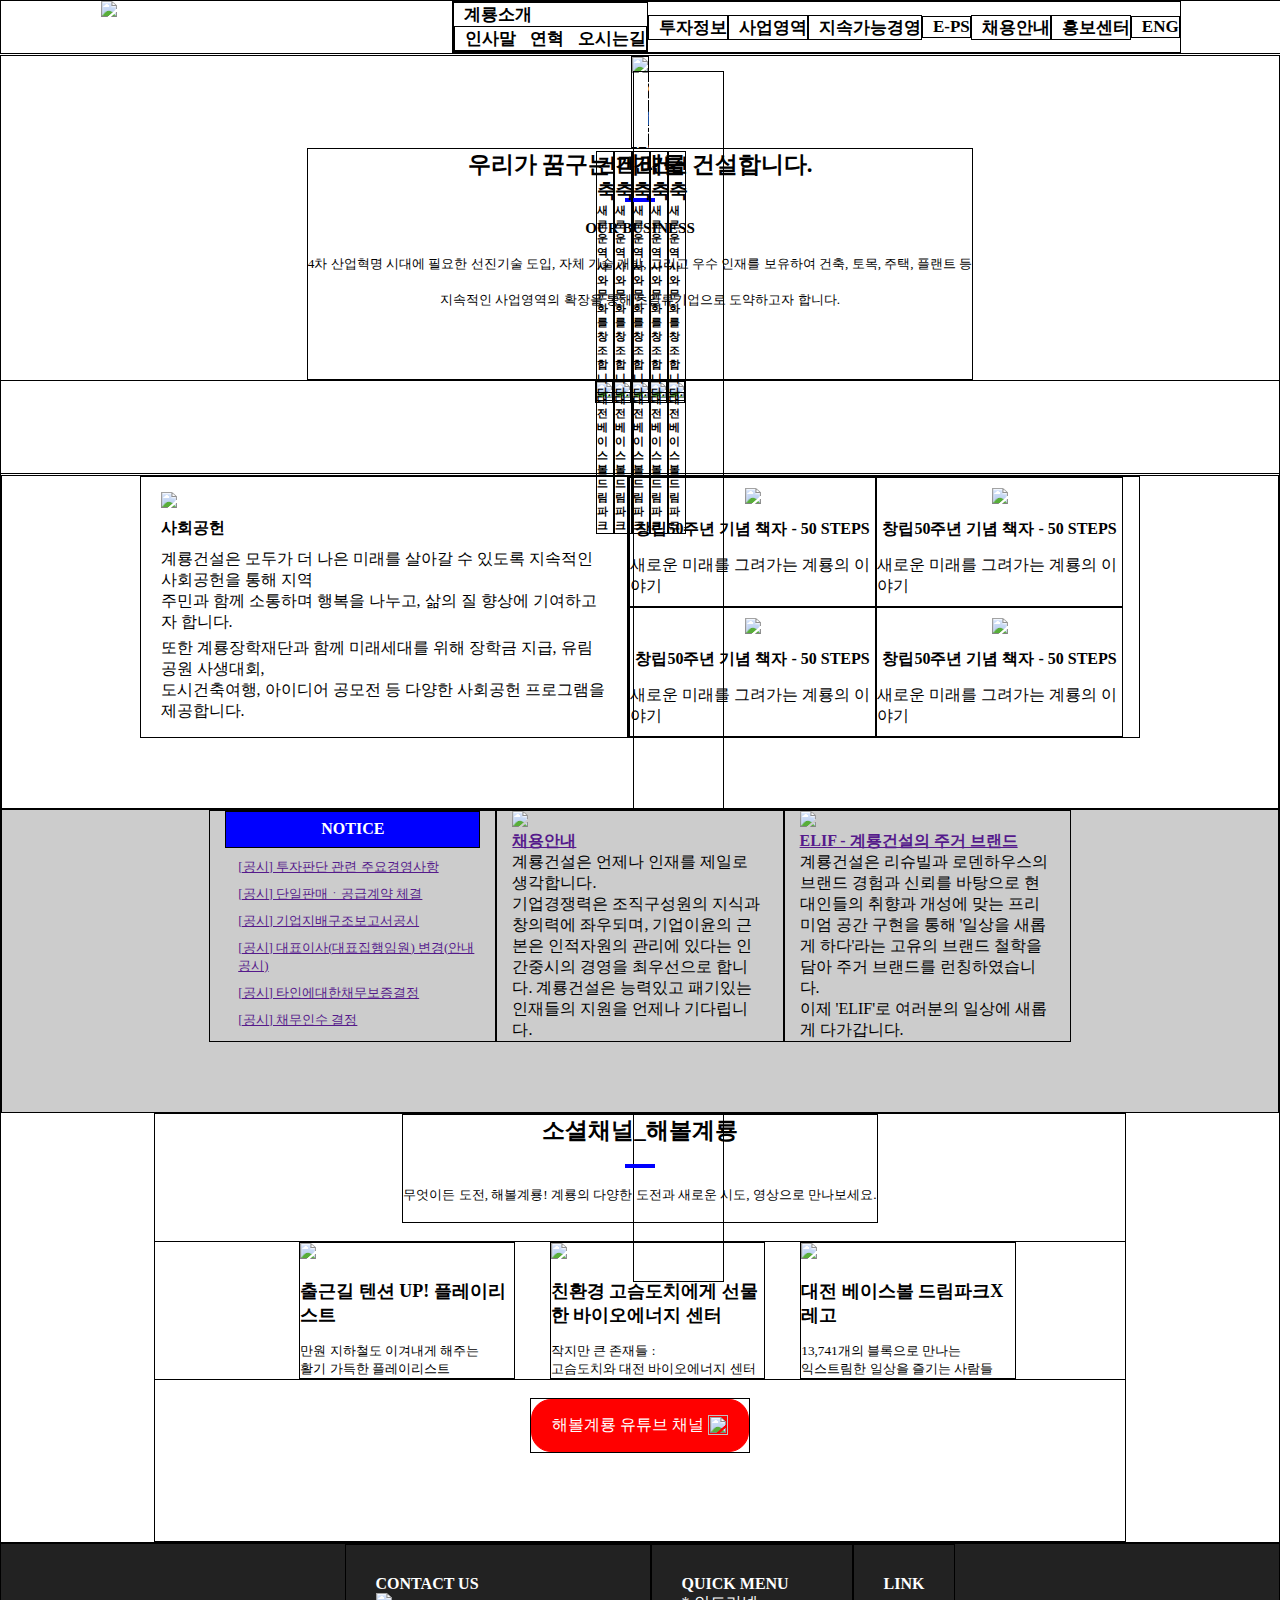
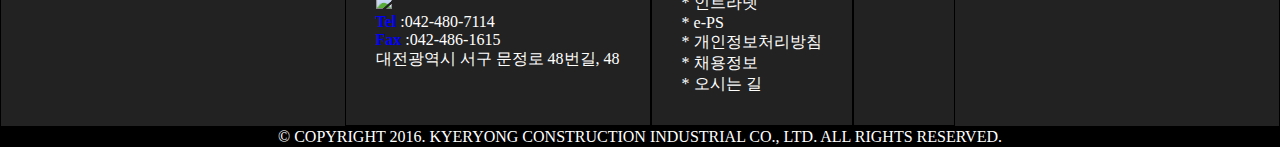
==== commit b8ccc373: "24.06.07 index 기본틀 complete" ====
--- a/index.html
+++ b/index.html
@@ -42,7 +42,6 @@
         }
 
         .container > div{
-            width: 60%;
             padding-bottom: 70px;
         }
 
@@ -289,121 +288,114 @@
         </div>
 
         <!-- 사업 소개 -->
-        <div>
-            <div class="business_complain">
-                <span class="line-margin" style="font-size: 23px; font-weight: bold;">
-                    우리가 꿈구는 미래를 건설합니다.
-                </span>
-                <hr class="line-margin" style="width: 30px; height: 4px; background-color: blue;">
-                <span class="line-margin" style="font-weight: bold; font-size: 15px;">OUR BUSINESS</span>
-                <h5 class="line-margin">4차 산업혁명 시대에 필요한 선진기술 도입, 자체 기술 개발, 
-                    그리고 우수 인재를 보유하여 건축, 토목, 주택, 플랜트 등 
-                </h5>
-                <h5>
-                    지속적인 사업영역의 확장을 통해 초일류기업으로 도약하고자 합니다.
-                </h5>
-            </div>
-        </div>
-
-        <div>
-
-            <!-- 사업 종류(5개) -->
-            <div class="business_card">
-                <div class="card-part">
-                    <img src="https://via.placeholder.com/185x260">
-                    <div class="card-text-top">
-                        <h6>대전 베이스볼드림파크</h6>
-                    </div>
-                    <div class="card-text-bottom">
-                        <h3 class="card-text">건축</h3>
-                        <h6 class="card-text">새로운 역사와 문화를 창조합니다.</h6>
-                    </div>
-                </div>
-                <div class="card-part">
-                    <img src="https://via.placeholder.com/185x260">
-                    <div class="card-text-top">
-                        <h6>대전 베이스볼드림파크</h6>
-                    </div>
-                    <div class="card-text-bottom">
-                        <h3 class="card-text">건축</h3>
-                        <h6 class="card-text">새로운 역사와 문화를 창조합니다.</h6>
-                    </div>
-                </div>
-                <div class="card-part">
-                    <img src="https://via.placeholder.com/185x260">
-                    <div class="card-text-top">
-                        <h6>대전 베이스볼드림파크</h6>
-                    </div>
-                    <div class="card-text-bottom">
-                        <h3 class="card-text">건축</h3>
-                        <h6 class="card-text">새로운 역사와 문화를 창조합니다.</h6>
-                    </div>
-                </div>
-                <div class="card-part">
-                    <img src="https://via.placeholder.com/185x260">
-                    <div class="card-text-top">
-                        <h6>대전 베이스볼드림파크</h6>
-                    </div>
-                    <div class="card-text-bottom">
-                        <h3 class="card-text">건축</h3>
-                        <h6 class="card-text">새로운 역사와 문화를 창조합니다.</h6>
-                    </div>
-                </div>
-                <div class="card-part">
-                    <img src="https://via.placeholder.com/185x260">
-                    <div class="card-text-top">
-                        <h6>대전 베이스볼드림파크</h6>
-                    </div>
-                    <div class="card-text-bottom">
-                        <h3 class="card-text">건축</h3>
-                        <h6 class="card-text">새로운 역사와 문화를 창조합니다.</h6>
-                    </div>
-                </div>
-            </div>
-    
-            <hr>
-        </div>
-
-        <div>
-            <!-- 소식 -->
-            <div class="story">
-                <div class="story-left">
-                    <img width="auto" src="https://via.placeholder.com/555x330">
-                    <p>사회공헌</p>
-                    <span>
-                        계룡건설은 모두가 더 나은 미래를 살아갈 수 있도록 지속적인 사회공헌을 통해 지역 
-                    </span>
-                    <span style="margin-bottom: 5px;">
-                        주민과 함께 소통하며 행복을 나누고, 삶의 질 향상에 기여하고자 합니다.
-                    </span>
-                    <span>
-                        또한 계룡장학재단과 함께 미래세대를 위해 장학금 지급, 유림공원 사생대회, 
-                    </span>
-                    <span>
-                        도시건축여행, 아이디어 공모전 등 다양한 사회공헌 프로그램을 제공합니다.
-                    </span>
-                </div>
-                <div class="story-right">
-                    <div>
-                        <img width="auto" src="https://via.placeholder.com/262x154">
-                        <p>창립50주년 기념 책자 - 50 STEPS</p>
-                        <span>새로운 미래를 그려가는 계룡의 이야기</span>
-                    </div>
-                    <div>
-                        <img width="auto" src="https://via.placeholder.com/262x154">
-                        <p>창립50주년 기념 책자 - 50 STEPS</p>
-                        <span>새로운 미래를 그려가는 계룡의 이야기</span>
-                    </div>
-                    <div>
-                        <img width="auto" src="https://via.placeholder.com/262x154">
-                        <p>창립50주년 기념 책자 - 50 STEPS</p>
-                        <span>새로운 미래를 그려가는 계룡의 이야기</span>
-                    </div>
-                    <div>
-                        <img width="auto" src="https://via.placeholder.com/262x154">
-                        <p>창립50주년 기념 책자 - 50 STEPS</p>
-                        <span>새로운 미래를 그려가는 계룡의 이야기</span>
-                    </div>
+        <div class="business_complain">
+            <span class="line-margin" style="font-size: 23px; font-weight: bold;">
+                우리가 꿈구는 미래를 건설합니다.
+            </span>
+            <hr class="line-margin" style="width: 30px; height: 4px; background-color: blue;">
+            <span class="line-margin" style="font-weight: bold; font-size: 15px;">OUR BUSINESS</span>
+            <h5 class="line-margin">4차 산업혁명 시대에 필요한 선진기술 도입, 자체 기술 개발, 
+                그리고 우수 인재를 보유하여 건축, 토목, 주택, 플랜트 등 
+            </h5>
+            <h5>
+                지속적인 사업영역의 확장을 통해 초일류기업으로 도약하고자 합니다.
+            </h5>
+        </div>
+
+        <!-- 사업 종류(5개) -->
+        <div class="business_card">
+            <div class="card-part">
+                <img src="https://via.placeholder.com/185x260">
+                <div class="card-text-top">
+                    <h6>대전 베이스볼드림파크</h6>
+                </div>
+                <div class="card-text-bottom">
+                    <h3 class="card-text">건축</h3>
+                    <h6 class="card-text">새로운 역사와 문화를 창조합니다.</h6>
+                </div>
+            </div>
+            <div class="card-part">
+                <img src="https://via.placeholder.com/185x260">
+                <div class="card-text-top">
+                    <h6>대전 베이스볼드림파크</h6>
+                </div>
+                <div class="card-text-bottom">
+                    <h3 class="card-text">건축</h3>
+                    <h6 class="card-text">새로운 역사와 문화를 창조합니다.</h6>
+                </div>
+            </div>
+            <div class="card-part">
+                <img src="https://via.placeholder.com/185x260">
+                <div class="card-text-top">
+                    <h6>대전 베이스볼드림파크</h6>
+                </div>
+                <div class="card-text-bottom">
+                    <h3 class="card-text">건축</h3>
+                    <h6 class="card-text">새로운 역사와 문화를 창조합니다.</h6>
+                </div>
+            </div>
+            <div class="card-part">
+                <img src="https://via.placeholder.com/185x260">
+                <div class="card-text-top">
+                    <h6>대전 베이스볼드림파크</h6>
+                </div>
+                <div class="card-text-bottom">
+                    <h3 class="card-text">건축</h3>
+                    <h6 class="card-text">새로운 역사와 문화를 창조합니다.</h6>
+                </div>
+            </div>
+            <div class="card-part">
+                <img src="https://via.placeholder.com/185x260">
+                <div class="card-text-top">
+                    <h6>대전 베이스볼드림파크</h6>
+                </div>
+                <div class="card-text-bottom">
+                    <h3 class="card-text">건축</h3>
+                    <h6 class="card-text">새로운 역사와 문화를 창조합니다.</h6>
+                </div>
+            </div>
+        </div>
+
+        <hr>
+
+        <!-- 소식 -->
+        <div class="story">
+            <div class="story-left">
+                <img width="auto" src="https://via.placeholder.com/555x330">
+                <p>사회공헌</p>
+                <span>
+                    계룡건설은 모두가 더 나은 미래를 살아갈 수 있도록 지속적인 사회공헌을 통해 지역 
+                </span>
+                <span style="margin-bottom: 5px;">
+                    주민과 함께 소통하며 행복을 나누고, 삶의 질 향상에 기여하고자 합니다.
+                </span>
+                <span>
+                    또한 계룡장학재단과 함께 미래세대를 위해 장학금 지급, 유림공원 사생대회, 
+                </span>
+                <span>
+                    도시건축여행, 아이디어 공모전 등 다양한 사회공헌 프로그램을 제공합니다.
+                </span>
+            </div>
+            <div class="story-right">
+                <div>
+                    <img width="auto" src="https://via.placeholder.com/262x154">
+                    <p>창립50주년 기념 책자 - 50 STEPS</p>
+                    <span>새로운 미래를 그려가는 계룡의 이야기</span>
+                </div>
+                <div>
+                    <img width="auto" src="https://via.placeholder.com/262x154">
+                    <p>창립50주년 기념 책자 - 50 STEPS</p>
+                    <span>새로운 미래를 그려가는 계룡의 이야기</span>
+                </div>
+                <div>
+                    <img width="auto" src="https://via.placeholder.com/262x154">
+                    <p>창립50주년 기념 책자 - 50 STEPS</p>
+                    <span>새로운 미래를 그려가는 계룡의 이야기</span>
+                </div>
+                <div>
+                    <img width="auto" src="https://via.placeholder.com/262x154">
+                    <p>창립50주년 기념 책자 - 50 STEPS</p>
+                    <span>새로운 미래를 그려가는 계룡의 이야기</span>
                 </div>
             </div>
         </div>
@@ -489,6 +481,22 @@
                     <img width="20px" height="20px" src=".\resources_sjm\images\youtube_icon-removebg-preview.png">
                 </div>
             </div>
+        </div>
+    </div>
+
+    <!-- 공용 레이어(navigation) -->
+    <div class="navigation">
+        <img width="150px" src="https://pds.saramin.co.kr/company/logo/202307/25/rybs5n_b48i-1mq885e_logo.jpg">
+        
+        <div class="menu">
+            <a href="">계룡소개</a>
+            <a href="">투자정보</a>
+            <a href="">사업영역</a>
+            <a href="">지속가능경영</a>
+            <a href="">E-PS</a>
+            <a href="">채용안내</a>
+            <a href="">홍보센터</a>
+            <a href="">ENG</a>
         </div>
     </div>
 
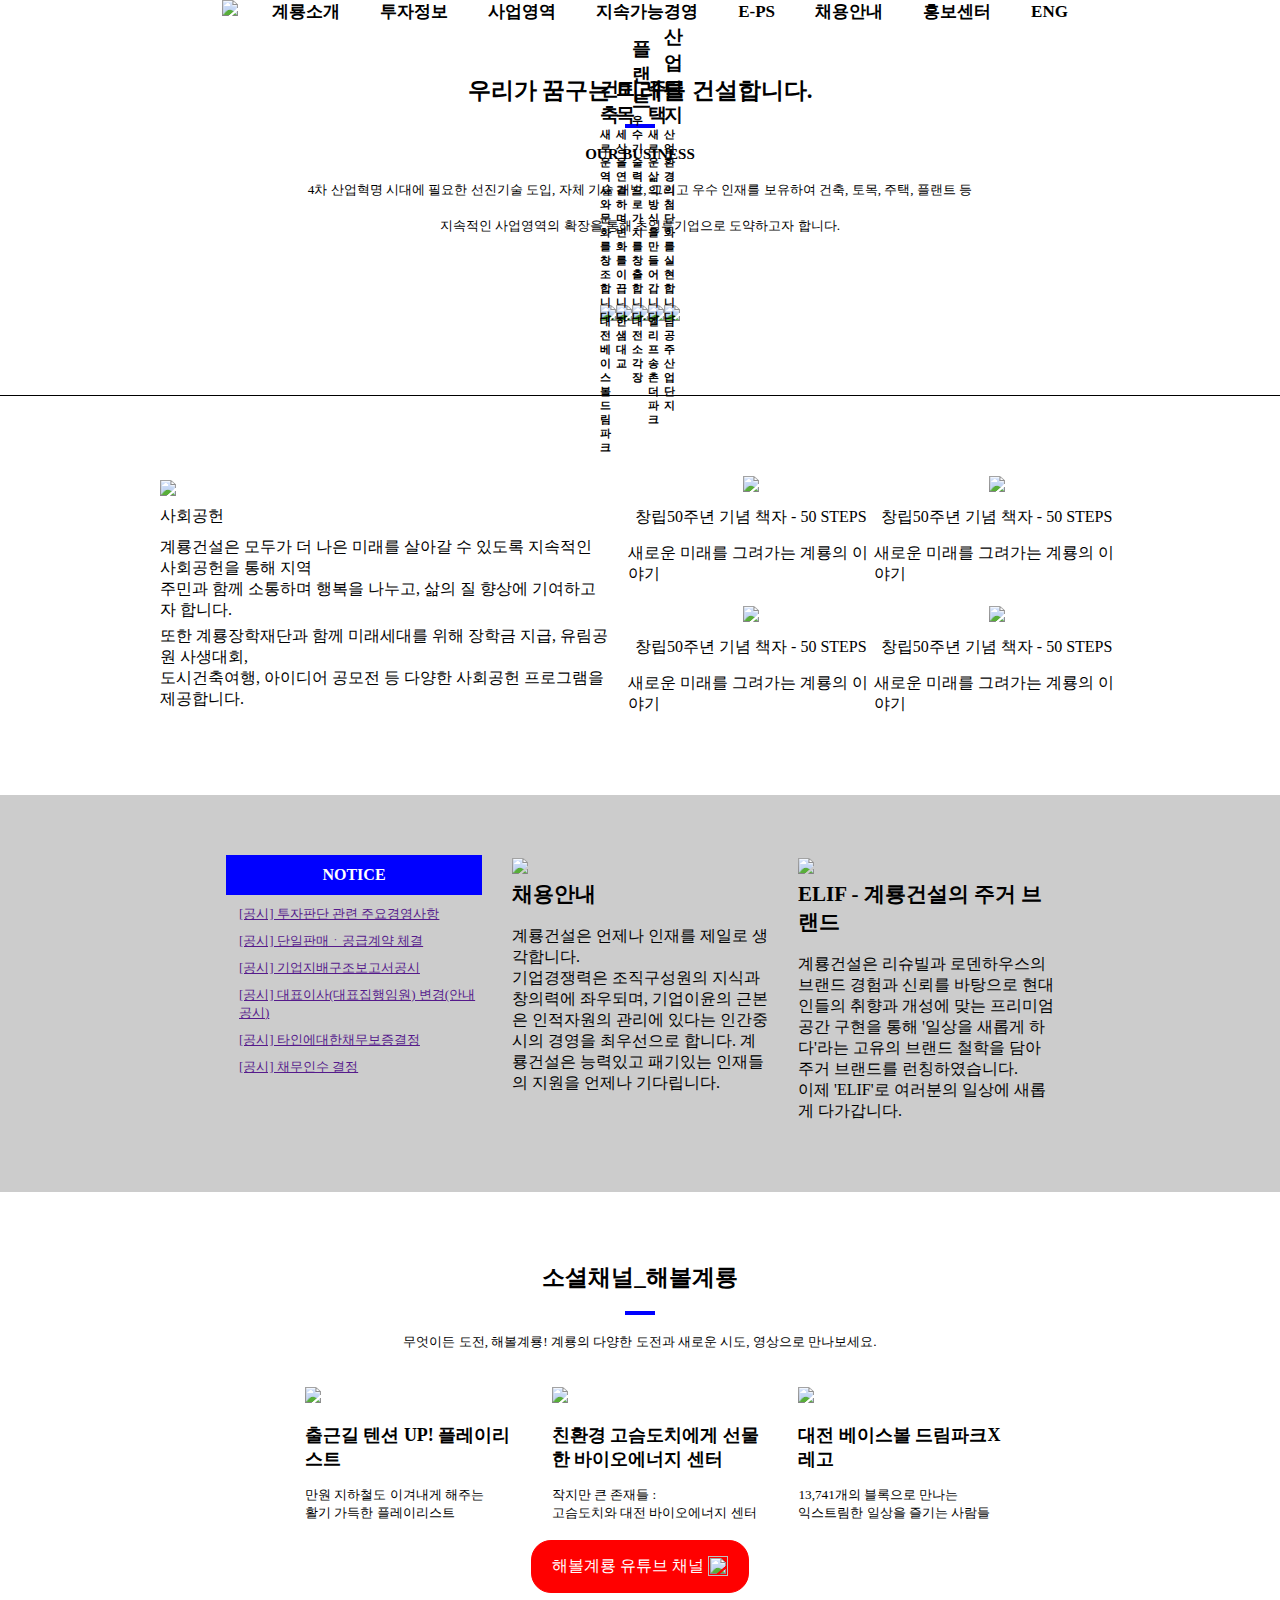
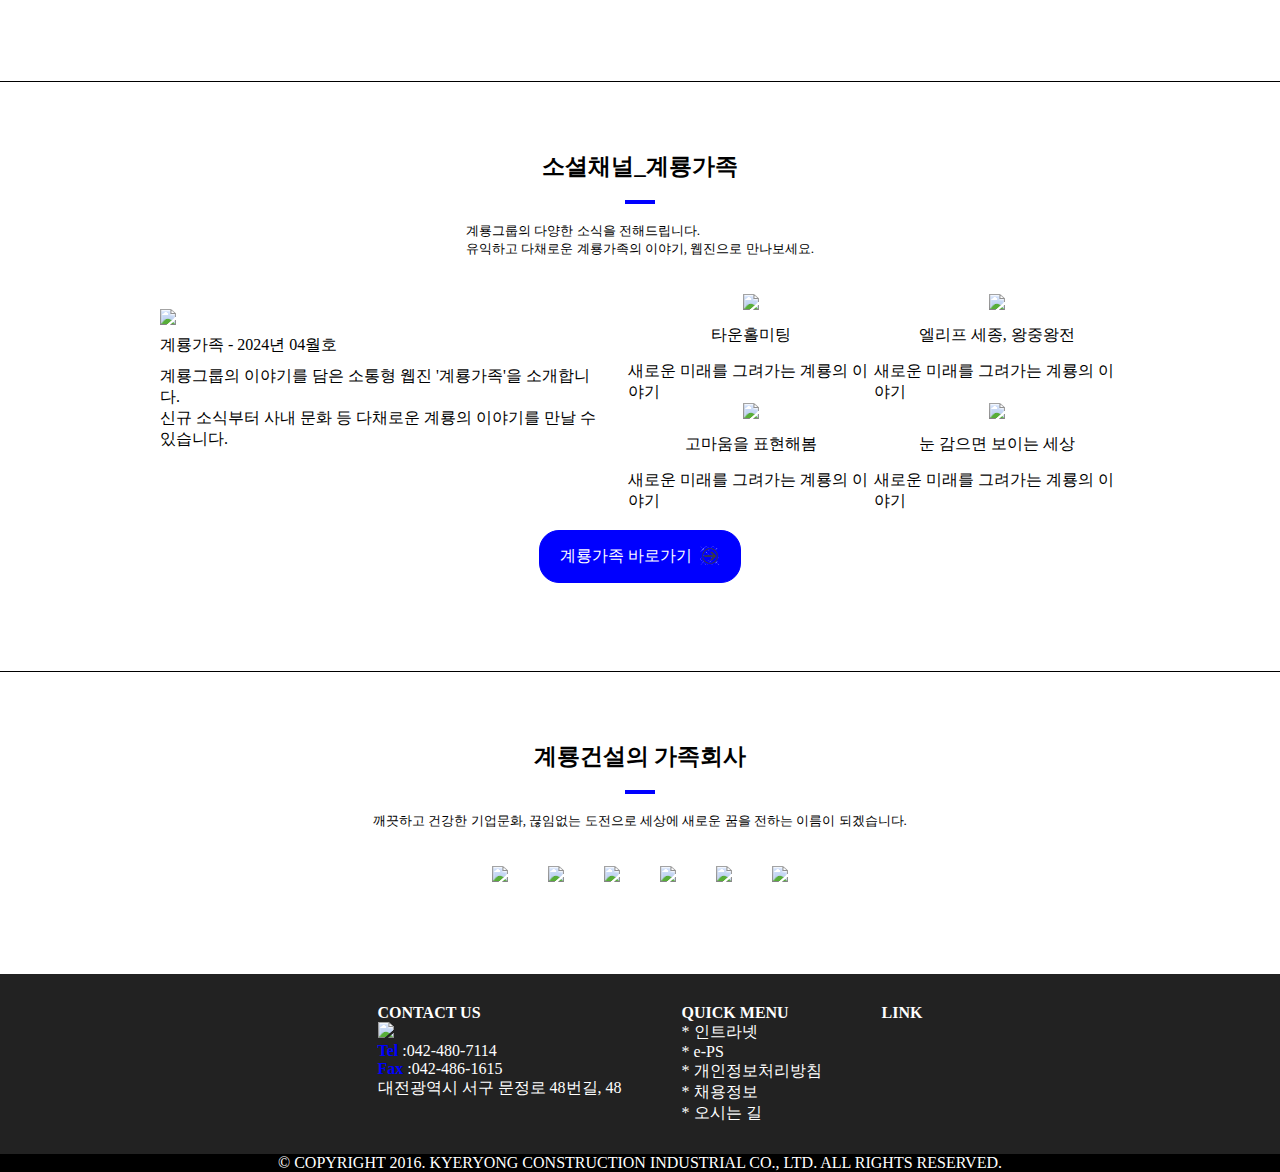
==== commit a10cbcf6: "24.06.09 투자정보 까지" ====
--- a/index.html
+++ b/index.html
@@ -15,7 +15,7 @@
         }
 
         div{
-            border: 1px solid black;
+            border: 0px solid black;
             position: relative;
         }
 
@@ -52,8 +52,8 @@
 
         .img-text{
             position: absolute;
-            top: 15%;
-            left: 5%;
+            top: 30%;
+            left: 25%;
             color: white;
             font-size: 25px;
         }
@@ -107,6 +107,8 @@
         .story{
             display: flex;
             justify-content: center;
+
+            padding-top: 70px;
         }
 
         .story-left{
@@ -152,7 +154,8 @@
             display: flex;
             justify-content: center;
             background-color: #ccc;
-            
+
+            padding-top: 60px;
         }
 
         .notice > div:nth-child(1){
@@ -187,6 +190,13 @@
             padding-right: 15px;
             padding-left: 15px;
         }
+        
+        .notice > div:nth-child(2) a{
+            text-decoration: none;
+            font-weight: bold;
+            color: black;
+            font-size: 21px;
+        }
 
         .notice > div:nth-child(3){
             display: flex;
@@ -195,6 +205,13 @@
             padding-right: 15px;
             padding-left: 15px;
         }
+                
+        .notice > div:nth-child(3) a{
+            text-decoration: none;
+            font-weight: bold;
+            color: black;
+            font-size: 21px;
+        }
 
         .notice h4{
             color: white;
@@ -205,6 +222,8 @@
             display: flex;
             flex-direction: column;
             align-items: center;
+
+            padding-top: 70px;
         }
 
         .youtube > div{
@@ -264,28 +283,138 @@
             background-color: white;
             color: red;
         }
+
+        /* <!-- 게룡소식 --> */
+        .gyelyongStory{
+            display: flex;
+            flex-direction: column;
+            align-items: center;
+
+            padding-top: 70px;
+        }
+
+        .gyelyongStory > div{
+            margin-bottom: 18px;
+        }
+
+        .gyelyongStory-layer1{
+            display: flex;
+            flex-direction: column;
+            align-items: center;
+        }
+        .gyelyongStory-layer2{
+            display: flex;
+            justify-content: center;
+        }
+
+        .gyelyongStory-layer2-left{
+            display: flex;
+            flex-direction: column;
+            width: 35%;
+
+            padding-top: 15px;
+            padding-left: 20px;
+            padding-right: 20px;
+            padding-bottom: 15px;
+        }
+
+        .gyelyongStory-layer2-left img{
+            padding-bottom: 10px;
+        }
+
+        .gyelyongStory-layer2-left p{
+            padding-bottom: 10px;
+        }
+
+        .gyelyongStory-layer2-right{
+            width: 40%;
+            display: flex;
+            flex-wrap: wrap;
+        }
+
+        .gyelyongStory-layer2-right > div{
+            width: 48%;
+            display: flex;
+            flex-direction: column;
+            justify-content: center;
+            align-items: center;
+        }
+
+        .gyelyongStory-layer2-right p{
+            padding-top: 15px;
+            padding-bottom: 15px;
+        }
+
+        .gyelyongStory-layer3 > div{
+            display: flex;
+
+            background-color: blue;
+            border: 1px solid blue;
+            color: white;
+            border-radius: 20px;
+
+            padding-top: 15px;
+            padding-bottom: 15px;
+            padding-left: 20px;
+            padding-right: 20px;
+        }
+
+        .gyelyongStory-layer3 > div:hover{
+            transition-duration: 1s;
+            background-color: white;
+            color: blue
+        }
+
+        .cooper-company{
+            display: flex;
+            flex-direction: column;
+            align-items: center;
+
+            padding-top: 70px;
+        }
+
+        .cooper-company > div{
+            margin-bottom: 18px;
+        }
+
+        .cooper-company-layer1{
+            display: flex;
+            flex-direction: column;
+            align-items: center;
+        }
+
+        .cooper-company-layer2{
+            display: flex;
+            align-items: center;
+        }
+
+        .cooper-company-layer2 > a{
+            padding-right: 20px;
+            padding-left: 20px;
+        }
     </style>
 
 </head>
 <body>
+    <!-- 이미지 및 텍스트 -->
+    <div class="main-img">
+        <img 
+        width="100%"
+        src=".\resources_sjm\images\main_img1.png">
+        
+        <div class="img-text">
+            <span>한국은행 통합별관</span>
+            <h1>360' 건설 토털솔루션의 도약</h1>
+            <h6>
+                대한민국 종합은행 건물에 대한 100년만의 리노베이션 프로젝트프리콘(Pre-Con) 
+                <br>
+                서비스 등 스마트 기술로 건설 부문의 새로운 혁신을 이러갑니다.
+            </h6>
+        </div>
+    </div>
+
     <!-- 최 외곽 -->
     <div class="container">
-        <!-- 이미지 및 텍스트 -->
-        <div class="main-img">
-            <img 
-            width="100%"
-            src=".\resources_sjm\images\main_img1.png">
-            
-            <div class="img-text">
-                <span>한국은행 통합별관</span>
-                <h1>360' 건설 토털솔루션의 도약</h1>
-                <h6>
-                    대한민국 종합은행 건물에 대한 100년만의 리노베이션 프로젝트프리콘(Pre-Con) 
-                    <br>
-                    서비스 등 스마트 기술로 건설 부문의 새로운 혁신을 이러갑니다.
-                </h6>
-            </div>
-        </div>
 
         <!-- 사업 소개 -->
         <div class="business_complain">
@@ -317,46 +446,46 @@
             <div class="card-part">
                 <img src="https://via.placeholder.com/185x260">
                 <div class="card-text-top">
-                    <h6>대전 베이스볼드림파크</h6>
+                    <h6>한샘대교</h6>
                 </div>
                 <div class="card-text-bottom">
-                    <h3 class="card-text">건축</h3>
-                    <h6 class="card-text">새로운 역사와 문화를 창조합니다.</h6>
+                    <h3 class="card-text">토목</h3>
+                    <h6 class="card-text">세상을 연결하며 변화를 이끕니다.</h6>
                 </div>
             </div>
             <div class="card-part">
                 <img src="https://via.placeholder.com/185x260">
                 <div class="card-text-top">
-                    <h6>대전 베이스볼드림파크</h6>
+                    <h6>대전소각장</h6>
                 </div>
                 <div class="card-text-bottom">
-                    <h3 class="card-text">건축</h3>
-                    <h6 class="card-text">새로운 역사와 문화를 창조합니다.</h6>
+                    <h3 class="card-text">플랜트</h3>
+                    <h6 class="card-text">우수 기술력으로 가치를 창출합니다.</h6>
                 </div>
             </div>
             <div class="card-part">
                 <img src="https://via.placeholder.com/185x260">
                 <div class="card-text-top">
-                    <h6>대전 베이스볼드림파크</h6>
+                    <h6>엘리프 송촌 더 파크</h6>
                 </div>
                 <div class="card-text-bottom">
-                    <h3 class="card-text">건축</h3>
-                    <h6 class="card-text">새로운 역사와 문화를 창조합니다.</h6>
+                    <h3 class="card-text">주택</h3>
+                    <h6 class="card-text">새로운 삶의 방식을 만들어갑니다</h6>
                 </div>
             </div>
             <div class="card-part">
                 <img src="https://via.placeholder.com/185x260">
                 <div class="card-text-top">
-                    <h6>대전 베이스볼드림파크</h6>
+                    <h6>남공주산업단지</h6>
                 </div>
                 <div class="card-text-bottom">
-                    <h3 class="card-text">건축</h3>
-                    <h6 class="card-text">새로운 역사와 문화를 창조합니다.</h6>
-                </div>
-            </div>
-        </div>
-
-        <hr>
+                    <h3 class="card-text">산업단지</h3>
+                    <h6 class="card-text">산업 환경의 첨단화를 실현합니다</h6>
+                </div>
+            </div>
+        </div>
+
+        <hr style="height: 0.08px; width: 100%;">
 
         <!-- 소식 -->
         <div class="story">
@@ -416,6 +545,7 @@
             <div>
                 <a href=""><img src="https://via.placeholder.com/359x121"></a>
                 <a href=""><p>채용안내</p></a>
+                <br>
                 <span>
                     계룡건설은 언제나 인재를 제일로 생각합니다.
                     <br>
@@ -426,6 +556,7 @@
             <div>
                 <a href=""><img src="https://via.placeholder.com/359x121"></a>
                 <a href=""><p>ELIF - 계룡건설의 주거 브랜드</p></a>
+                <br>
                 <span>
                     계룡건설은 리슈빌과 로덴하우스의 브랜드 경험과 신뢰를 바탕으로 현대인들의 취향과 개성에 맞는 프리미엄 공간 구현을 통해 
                     '일상을 새롭게 하다'라는 고유의 브랜드 철학을 담아 주거 브랜드를 런칭하였습니다.
@@ -482,21 +613,97 @@
                 </div>
             </div>
         </div>
-    </div>
-
-    <!-- 공용 레이어(navigation) -->
-    <div class="navigation">
-        <img width="150px" src="https://pds.saramin.co.kr/company/logo/202307/25/rybs5n_b48i-1mq885e_logo.jpg">
-        
-        <div class="menu">
-            <a href="">계룡소개</a>
-            <a href="">투자정보</a>
-            <a href="">사업영역</a>
-            <a href="">지속가능경영</a>
-            <a href="">E-PS</a>
-            <a href="">채용안내</a>
-            <a href="">홍보센터</a>
-            <a href="">ENG</a>
+
+        <hr style="height: 0.08px; width: 100%;">
+
+        <!-- 계룡 소식 -->
+        <div class="gyelyongStory">
+            <div class="gyelyongStory-layer1">
+                <span class="line-margin" style="font-size: 23px; font-weight: bold;">
+                    소셜채널_계룡가족
+                </span>
+                <hr class="line-margin" style="width: 30px; height: 4px; background-color: blue;">
+                <h5 class="line-margin" style="font-weight: normal;">
+                    계룡그룹의 다양한 소식을 전해드립니다.
+                    <br>
+                    유익하고 다채로운 계룡가족의 이야기, 웹진으로 만나보세요.
+                </h5>
+            </div>
+            <div class="gyelyongStory-layer2">
+                <div class="gyelyongStory-layer2-left">
+                    <img width="auto" src="https://via.placeholder.com/555x330">
+                    <p>계룡가족 - 2024년 04월호</p>
+                    <span>
+                        계룡그룹의 이야기를 담은 소통형 웹진 '계룡가족'을 소개합니다.
+                        <br>
+                        신규 소식부터 사내 문화 등 다채로운 계룡의 이야기를 만날 수 있습니다. 
+                    </span>
+                </div>
+                <div class="gyelyongStory-layer2-right">
+                    <div>
+                        <img width="auto" src="https://via.placeholder.com/262x154">
+                        <p>타운홀미팅</p>
+                        <span>새로운 미래를 그려가는 계룡의 이야기</span>
+                    </div>
+                    <div>
+                        <img width="auto" src="https://via.placeholder.com/262x154">
+                        <p>엘리프 세종, 왕중왕전</p>
+                        <span>새로운 미래를 그려가는 계룡의 이야기</span>
+                    </div>
+                    <div>
+                        <img width="auto" src="https://via.placeholder.com/262x154">
+                        <p>고마움을 표현해봄</p>
+                        <span>새로운 미래를 그려가는 계룡의 이야기</span>
+                    </div>
+                    <div>
+                        <img width="auto" src="https://via.placeholder.com/262x154">
+                        <p>눈 감으면 보이는 세상</p>
+                        <span>새로운 미래를 그려가는 계룡의 이야기</span>
+                    </div>
+                </div>
+            </div>
+            <div class="gyelyongStory-layer3">
+                <div>
+                    <span>계룡가족 바로가기 &nbsp;</span>
+                    <img width="20px" height="20px" src=".\resources_sjm\images\화살표-removebg-preview.png">
+                </div>
+            </div>
+        </div>
+
+        <hr style="height: 0.08px; width: 100%;">
+
+        <!-- 계룡 가족 회사 -->
+        <div class="cooper-company">
+            <div class="cooper-company-layer1">
+                <span class="line-margin" style="font-size: 23px; font-weight: bold;">
+                    계룡건설의 가족회사
+                </span>
+                <hr class="line-margin" style="width: 30px; height: 4px; background-color: blue;">
+                <h5 class="line-margin" style="font-weight: normal;">
+                    깨끗하고 건강한 기업문화, 끊임없는 도전으로 세상에 새로운 꿈을 전하는 이름이 되겠습니다.
+                </h5>
+            </div>
+
+            <div class="cooper-company-layer2">
+                <a href="">
+                    <img src="https://via.placeholder.com/196x120">
+                </a>
+                <a href="">
+                    <img src="https://via.placeholder.com/196x120">
+                </a>
+                <a href="">
+                    <img src="https://via.placeholder.com/196x120">
+                </a>
+                <a href="">
+                    <img src="https://via.placeholder.com/196x120">
+                </a>
+                <a href="">
+                    <img src="https://via.placeholder.com/196x120">
+                </a>
+                <a href="">
+                    <img src="https://via.placeholder.com/196x120">
+                </a>
+            </div>
         </div>
     </div>
 
@@ -535,25 +742,51 @@
 
     <!-- 공용 레이어(navigation) -->
     <div class="navigation">
-        <img width="150px" src="https://pds.saramin.co.kr/company/logo/202307/25/rybs5n_b48i-1mq885e_logo.jpg">
+        <a href="">
+            <img width="150px" src="https://pds.saramin.co.kr/company/logo/202307/25/rybs5n_b48i-1mq885e_logo.jpg">
+        </a>
         
         <div class="menu">
             <div class="menu-each">
                 <a href="">계룡소개</a>
                 <div>
-                    <a href="">인사말</a>
-                    <a href="">연혁</a>
-                    <a href="">오시는길</a>
-                </div>
-            </div>
-            <div>
+                    <a href=".\계룡소개\회장인사말(원빈).html">회장 인사말</a>
+                    <a href=".\계룡소개\연혁(원빈).html">연혁</a>
+                    <a href="">경영방침</a>
+                    <a href="">인증 및 수상내역</a>
+                    <a href="">찾아오시는 길</a>
+                </div>
+            </div>
+            <div class="menu-each">
                 <a href="">투자정보</a>
-            </div>
-            <div>
+                <div>
+                    <a href=".\invest_inf\corporate_governance\cor_govern1.html">기업재배구조</a>
+                    <a href=".\invest_inf\announcement\공고.html">공고</a>
+                </div>
+            </div>
+            <div class="menu-each">
                 <a href="">사업영역</a>
-            </div>
-            <div>
+                <div>
+                    <a href=".\사업영역\business(용성).html">건축</a>
+                    <a href="">주택</a>
+                    <a href="">토목</a>
+                    <a href="">해외</a>
+                    <a href="">플랜트</a>
+                    <a href="">산업단지개발</a>
+                    <a href="">레져 & 조경</a>
+                </div>
+            </div>
+            <div class="menu-each">
                 <a href="">지속가능경영</a>
+                <div>
+                    <a href="">ESG 경영개요</a>
+                    <a href="">환경경영</a>
+                    <a href="">상생경영</a>
+                    <a href="">품질경영</a>
+                    <a href="">윤리경영</a>
+                    <a href="">사회공헌</a>
+                    <a href="">안전보건경영</a>
+                </div>
             </div>
             <div>
                 <a href="">E-PS</a>
@@ -561,8 +794,14 @@
             <div>
                 <a href="">채용안내</a>
             </div>
-            <div>
+            <div class="menu-each">
                 <a href="">홍보센터</a>
+                <div>
+                    <a href="">기업PR</a>
+                    <a href="">계룡가족</a>
+                    <a href="">철인 3종 선수단</a>
+                    <a href="">고객센터</a>
+                </div>
             </div>
             <div>
                 <a href="">ENG</a>
--- a/resources_sjm/css/index_css.css
+++ b/resources_sjm/css/index_css.css
@@ -1,17 +1,4 @@
 /* 고정 layer */
-div{
-    border: 1px solid black;
-    position: relative;
-}
-
-p{
-    font-weight: bold;
-}
-
-span{
-    display: block;
-    width: auto;
-}
 
 .navigation{
     position: fixed;
@@ -20,6 +7,14 @@
     top: 0;
     background-color: white;
     width: 100%;
+}
+
+.navigation > a{
+    margin-left: 215px;
+}
+
+.navigation > div{
+    margin-right: 185px;
 }
 
 .menu{
@@ -31,16 +26,39 @@
     text-decoration: none;
     font-size: 17px;
     color: black;
-    padding-left: 10px;
     font-weight: bold;
+
+    padding: 20px;
 }
 
 .menu a:hover{
     color: skyblue;
 }
 
-.body{
-    margin-top: 55px;
+.menu-each{
+    position: relative;
+}
+
+.menu-each:hover > div{
+    visibility: visible;
+}
+
+.menu-each > div{
+    position: absolute;
+    top: 100%;
+    background-color: white;
+    display: flex;
+    flex-direction: column;
+    visibility: hidden;
+}
+
+.menu-each > div > a{
+    text-decoration: none;
+    font-size: 16px;
+    color: black;
+    font-weight: bold;
+
+    padding: 10px;
 }
 
 .complain{
@@ -52,8 +70,21 @@
     color: white;
 }
 
+.complain span{
+    display: block;
+    width: auto;
+}
+
+.complain p{
+    font-weight: bold;
+}
+
 .complain > div{
     padding: 30px;
+}
+
+.line-margin{
+    margin-bottom: 18px;
 }
 
 .last{
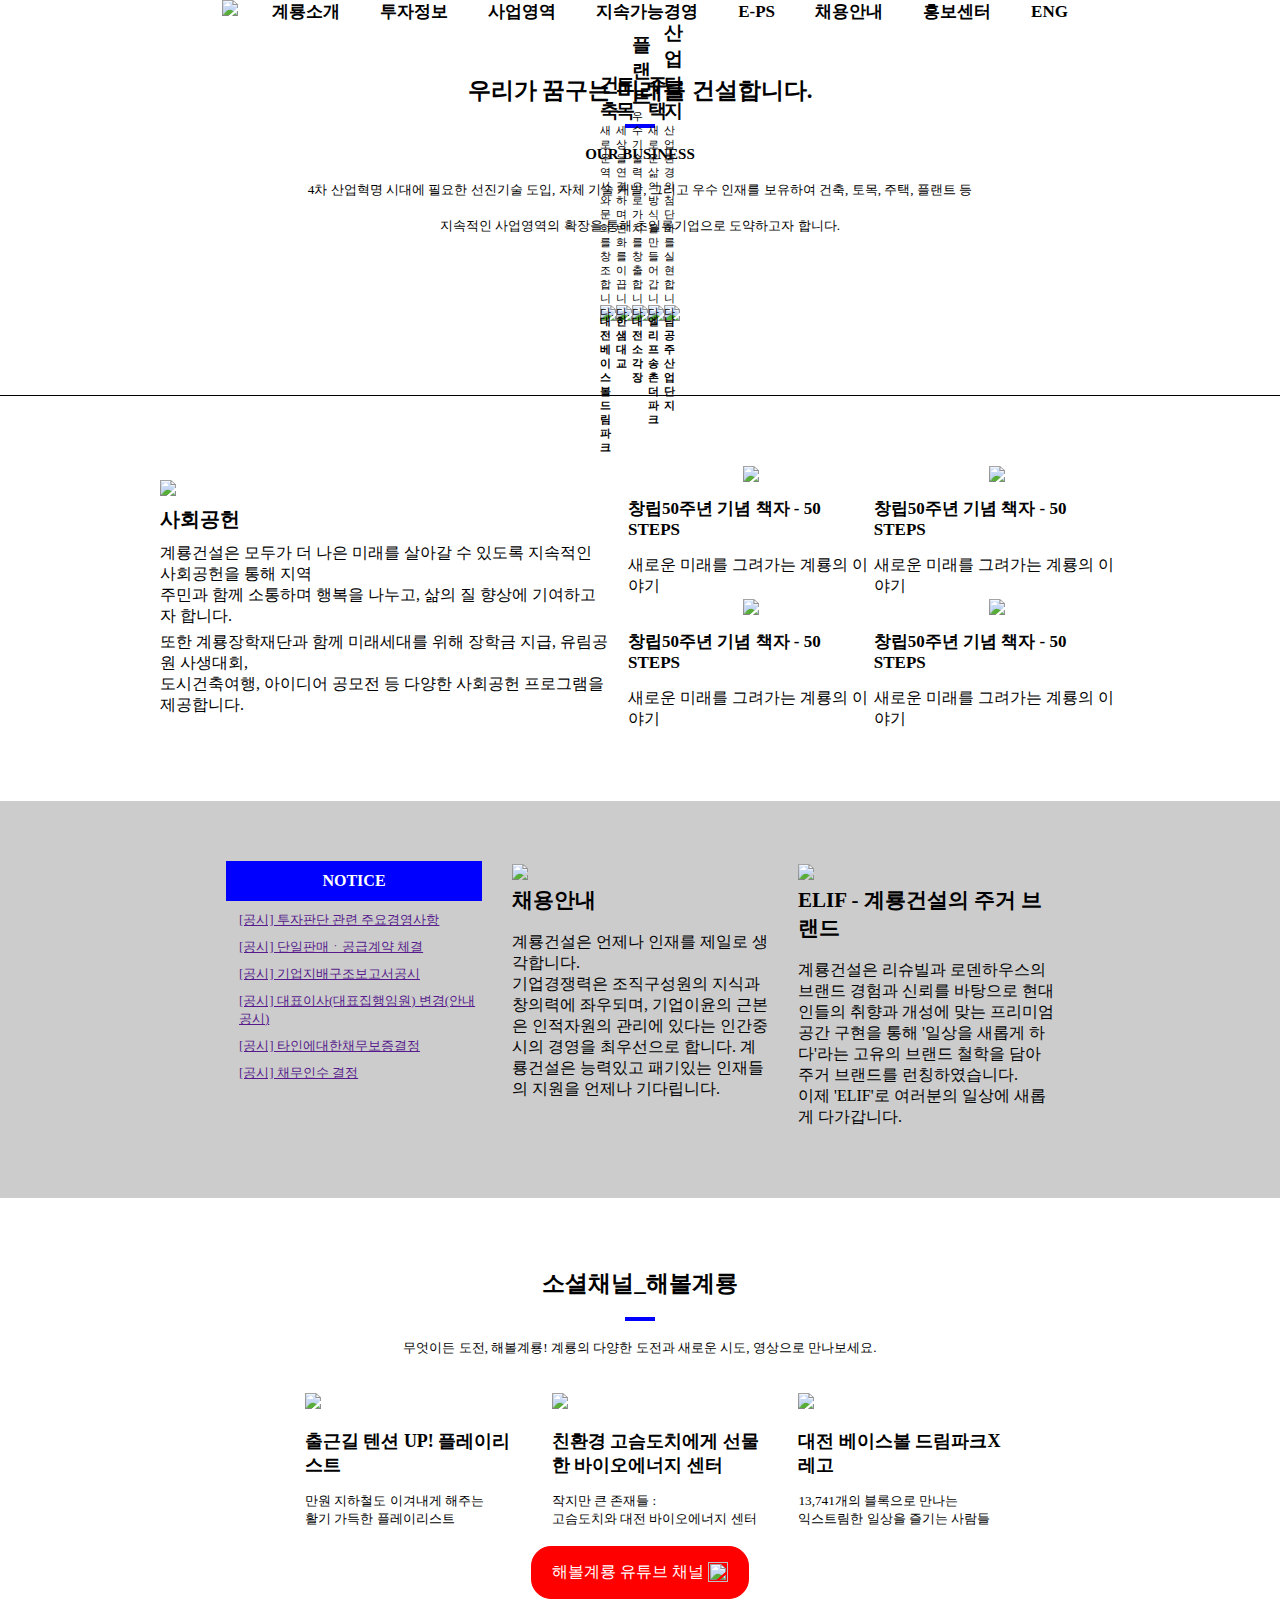
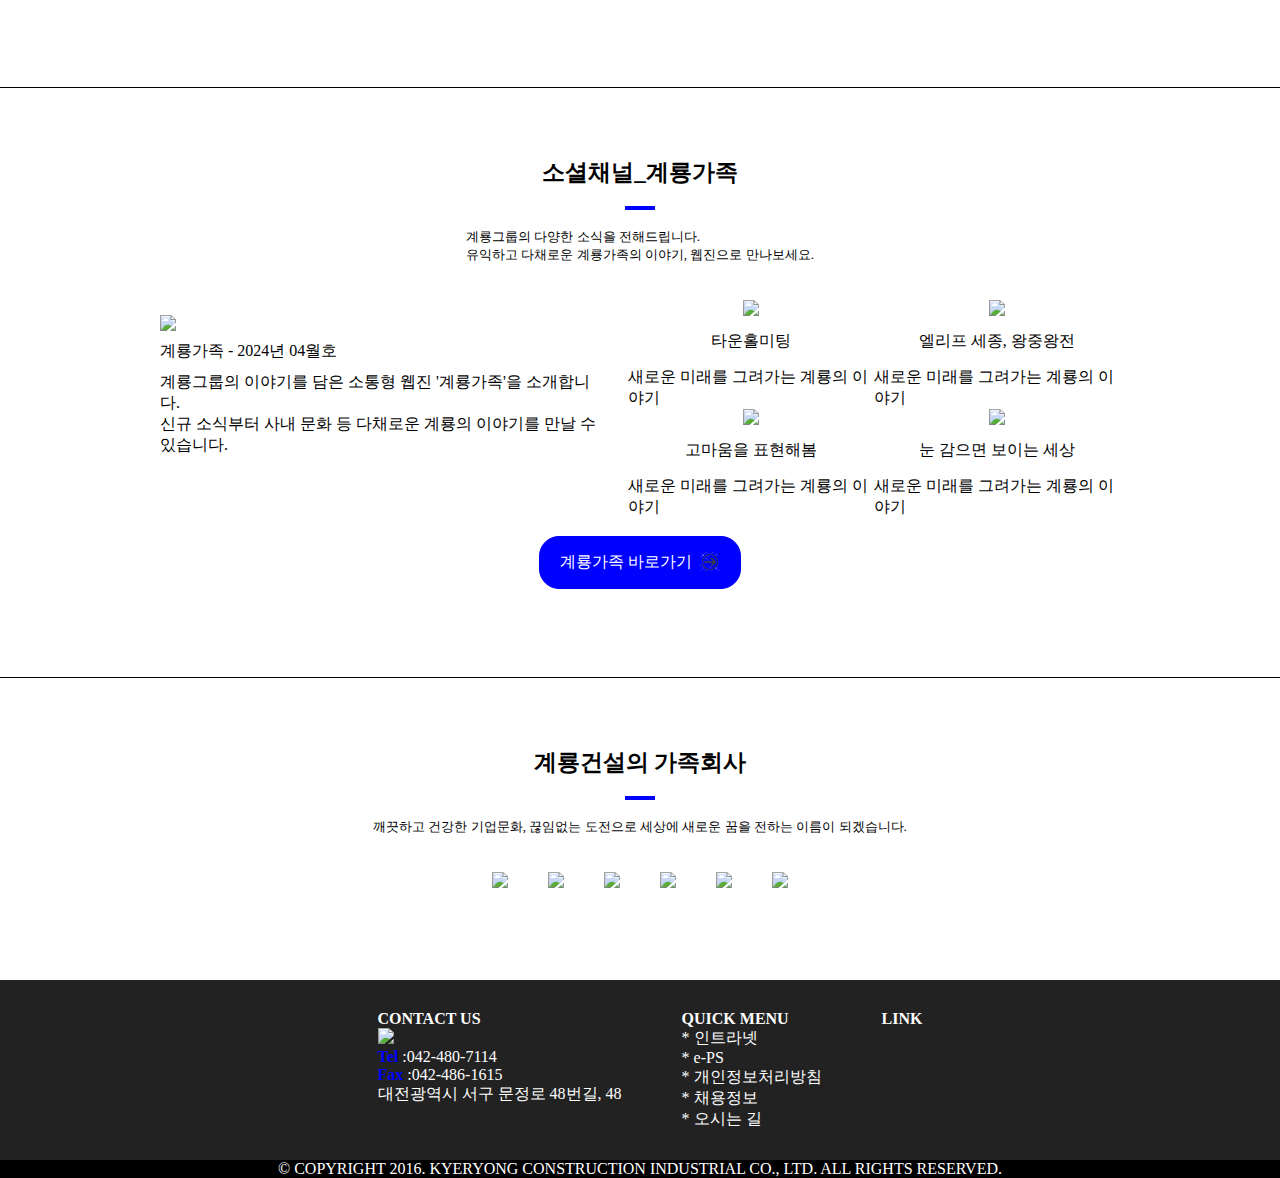
==== commit 7df69a37: "commit" ====
--- a/index.html
+++ b/index.html
@@ -100,7 +100,11 @@
         .card-text-bottom{
             position: absolute;
             width: 100%;
-            bottom: 1px;
+            bottom: 5px;
+        }
+
+        .card-text-bottom h6{
+            font-weight: normal;
         }
 
         /* <!-- <!-- 소식 --> --> */
@@ -127,6 +131,9 @@
         }
 
         .story-left p{
+            font-weight: bold;
+            font-size: 20px;
+
             padding-bottom: 10px;
         }
 
@@ -145,6 +152,9 @@
         }
 
         .story-right p{
+            font-weight: bold;
+            font-size: 17px;
+
             padding-top: 15px;
             padding-bottom: 15px;
         }
@@ -362,7 +372,7 @@
         .gyelyongStory-layer3 > div:hover{
             transition-duration: 1s;
             background-color: white;
-            color: blue
+            color: #0a71ce
         }
 
         .cooper-company{
--- a/resources_sjm/css/index_css.css
+++ b/resources_sjm/css/index_css.css
@@ -50,6 +50,8 @@
     display: flex;
     flex-direction: column;
     visibility: hidden;
+
+    padding-top: 17.5px;
 }
 
 .menu-each > div > a{
@@ -57,6 +59,8 @@
     font-size: 16px;
     color: black;
     font-weight: bold;
+    border: 1px solid black;
+    width: 125px;
 
     padding: 10px;
 }
